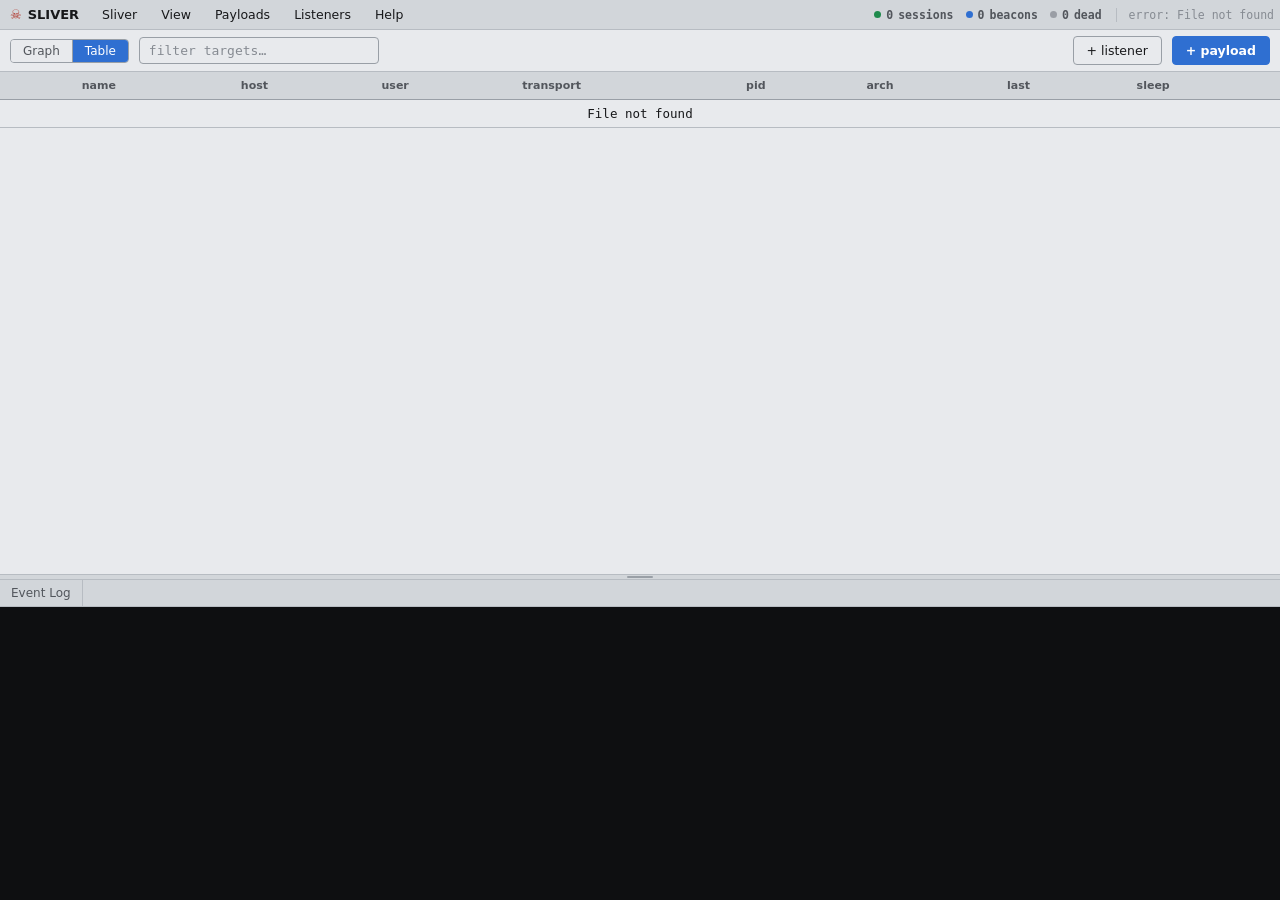
==== web/index.html @ 7c81d654 "Carry prepend-size on the profile, for msfvenom stager compatibility Prepend size is a property of t" ====
<!DOCTYPE html>
<html lang="en">
<head>
<meta charset="utf-8">
<meta name="viewport" content="width=device-width, initial-scale=1">
<title>Sliver Web GUI</title>
<link rel="stylesheet" href="style.css">
</head>
<body>
<div id="shell">

  <!-- menu bar: Sliver | View | Payloads | Listeners | Help -->
  <div class="menubar" id="menubar">
    <div class="brand"><span class="mark">&#9760;</span>SLIVER</div>

    <div class="mbtn" data-menu="sliver">
      <button>Sliver</button>
      <div class="ddown">
        <button data-act="about">About / Connection</button>
      </div>
    </div>

    <div class="mbtn" data-menu="view">
      <button>View</button>
      <div class="ddown">
        <button data-act="view-graph">Targets &mdash; Graph</button>
        <button data-act="view-table">Targets &mdash; Table</button>
        <hr>
        <button data-act="open-tab" data-tab="log">Event Log</button>
        <button data-act="open-tab" data-tab="console">Sliver Console</button>
        <hr>
        <button data-act="open-tab" data-tab="pivotgraph">Proxy Pivots</button>
      </div>
    </div>

    <div class="mbtn" data-menu="payloads">
      <button>Payloads</button>
      <div class="ddown">
        <button data-act="modal" data-modal="generate">Generate Payload&hellip;</button>
        <button data-act="open-tab" data-tab="profiles">Implant Profiles</button>
        <button data-act="open-tab" data-tab="implants">Implant Builds</button>
      </div>
    </div>

    <div class="mbtn" data-menu="listeners">
      <button>Listeners</button>
      <div class="ddown">
        <button data-act="modal" data-modal="listener">Start Listener&hellip;</button>
        <button data-act="open-tab" data-tab="jobs">Manage Listeners</button>
        <button data-act="open-tab" data-tab="stagelisteners">Stage Listeners</button>
      </div>
    </div>

    <div class="mbtn" data-menu="help">
      <button>Help</button>
      <div class="ddown">
        <button data-act="open-tab" data-tab="help">Command Reference</button>
      </div>
    </div>

    <div class="mb-spacer"></div>
    <div class="statchips">
      <span class="chip"><span class="dot session"></span><span id="chip-sessions">0</span> sessions</span>
      <span class="chip"><span class="dot beacon"></span><span id="chip-beacons">0</span> beacons</span>
      <span class="chip"><span class="dot dead"></span><span id="chip-dead">0</span> dead</span>
    </div>
    <span class="conn" id="conn">connecting&hellip;</span>
  </div>

  <!-- toolbar -->
  <div class="toolbar">
    <div class="segmented">
      <button id="btnGraph">Graph</button>
      <button id="btnTable" class="active">Table</button>
    </div>
    <input class="search mono" id="target-filter" placeholder="filter targets&hellip;" autocomplete="off">
    <div class="spacer"></div>
    <button class="btn ghost" id="tbListener">+ listener</button>
    <button class="btn emerald" id="tbGenerate">+ payload</button>
  </div>

  <!-- stage: target graph/table, then the resizable console dock -->
  <div class="stage">
    <div class="stagepanel hidden" id="graphPanel">
      <svg class="graphwrap" id="graphSvg" viewBox="0 0 900 340" preserveAspectRatio="xMidYMid meet"></svg>
      <div class="glegend">
        <span class="item"><span class="sw" style="border-color:var(--ok)"></span>egress (direct)</span>
        <span class="item"><span class="sw" style="border-color:var(--gold);border-top-style:solid"></span>pivoted</span>
        <span class="item"><span class="sw" style="border-color:var(--dead)"></span>dead</span>
      </div>
    </div>
    <div class="stagepanel tblwrap" id="tablePanel">
      <table class="tgt">
        <thead><tr><th></th><th>name</th><th>host</th><th>user</th><th>transport</th><th>pid</th><th>arch</th><th>last</th><th>sleep</th></tr></thead>
        <tbody id="tblBody"></tbody>
      </table>
    </div>

    <div class="divider" id="divider" title="drag to resize"></div>

    <div class="dock">
      <div class="docktabs" id="dockTabs"></div>
      <div class="dockbody" id="dockBody"></div>
    </div>
  </div>
</div>

<!-- ===================== per-agent panel template ===================== -->
<template id="agent-panel-tpl">
  <div class="consolepane" data-role="root" style="display:none">
    <div class="subtabs">
      <button class="subtab active" data-sub="terminal">terminal</button>
      <button class="subtab" data-sub="files">files</button>
      <button class="subtab" data-sub="processes">processes</button>
      <button class="subtab" data-sub="network">network</button>
      <button class="subtab" data-sub="screenshot">screenshot</button>
      <button class="subtab" data-sub="pivots">pivots</button>
      <button class="subtab" data-sub="info">info</button>
    </div>

    <div class="subpane active" data-pane="terminal" style="flex-direction:column;background:var(--console-bg)">
      <div class="term-scroll" data-el="term-scroll"></div>
      <form class="term-input" data-el="term-form">
        <span class="dollar">sliver&nbsp;&rsaquo;</span>
        <input data-el="term-cmd" placeholder="Sliver command &mdash; ls, ps, download, getsystem&hellip; 'help' for all" autocomplete="off">
        <button class="btn emerald sm" type="submit">run</button>
      </form>
    </div>

    <div class="subpane" data-pane="files">
      <div class="files-bar">
        <button class="btn ghost sm" data-el="files-up">&#8593; up</button>
        <button class="btn ghost sm" data-el="files-refresh">&#8635;</button>
        <input class="path mono" data-el="files-path" readonly>
        <button class="btn ghost sm" data-el="files-mkdir">+ dir</button>
        <label class="btn ghost sm upload-btn">&#8593; upload<input type="file" data-el="files-upload"></label>
      </div>
      <div class="files-list" data-el="files-list"></div>
    </div>

    <div class="subpane scroll" data-pane="processes">
      <div class="tbl-wrap">
        <table class="tbl">
          <thead><tr><th>PID</th><th>PPID</th><th>Owner</th><th>Arch</th><th>Executable</th></tr></thead>
          <tbody data-el="procs-body"></tbody>
        </table>
      </div>
    </div>

    <div class="subpane scroll" data-pane="network">
      <pre class="pre" data-el="net-out"></pre>
    </div>

    <div class="subpane scroll" data-pane="screenshot">
      <div class="shotpane">
        <button class="btn emerald sm" data-el="shot-capture">&#128247; capture desktop</button>
        <div data-el="shot-img"></div>
      </div>
    </div>

    <div class="subpane scroll" data-pane="pivots">
      <p class="page-sub">Pivot listeners run on this session, letting downstream hosts route through it
        to reach the Sliver server. Only sessions can host pivot listeners.</p>
      <div class="section">
        <h2>Start pivot listener</h2>
        <div class="card">
          <div class="grid2">
            <label class="field"><span class="lbl">Type</span>
              <select data-el="pivot-type"><option value="tcp">TCP</option><option value="named-pipe">Named Pipe</option></select>
            </label>
            <label class="field"><span class="lbl">Bind address</span>
              <input data-el="pivot-bind" class="mono" placeholder="tcp: 0.0.0.0:9898 &middot; pipe: \\.\pipe\Name">
            </label>
          </div>
          <label class="field" data-el="pivot-allowall-field" style="display:none;margin-top:8px">
            <span><input type="checkbox" data-el="pivot-allowall"> Allow all users to connect</span>
            <span class="lbl">Named pipes only &mdash; opens the pipe DACL to everyone. Downstream implants
              running as a different user or machine account need this to connect.</span>
          </label>
          <button class="btn emerald sm" data-el="pivot-start" style="margin-top:8px">start pivot</button>
          <span data-el="pivot-msg" style="margin-left:12px"></span>
        </div>
      </div>
      <div class="section">
        <h2>Active pivots</h2>
        <div class="tbl-wrap">
          <table class="tbl">
            <thead><tr><th>ID</th><th>Type</th><th>Bind</th><th>Pivots</th><th></th></tr></thead>
            <tbody data-el="pivot-body"></tbody>
          </table>
        </div>
      </div>

      <hr style="width:100%;border:0;border-top:1px solid var(--line);margin:18px 0">

      <p class="page-sub">A SOCKS5 proxy tunnels traffic from the <em>bridge host</em> through this session.
        Point proxychains at the bind address below. The proxy is hosted by sliver-web-gui itself, so it
        survives browser reloads and runs until stopped or the bridge restarts. Sessions only.</p>
      <div class="section">
        <h2>Start SOCKS5 proxy</h2>
        <div class="card">
          <div class="grid2">
            <label class="field"><span class="lbl">Bind host (on bridge host)</span>
              <input data-el="socks-host" class="mono" value="127.0.0.1" placeholder="127.0.0.1">
            </label>
            <label class="field"><span class="lbl">Port</span>
              <input data-el="socks-port" class="mono" value="1081" placeholder="1081">
            </label>
          </div>
          <label class="field"><span class="lbl">Username (optional &mdash; enables proxy auth, password is generated)</span>
            <input data-el="socks-user" class="mono" placeholder="none">
          </label>
          <span class="warn-note">Proxy credentials are tunnelled to the implant and recoverable from its memory.</span>
          <button class="btn emerald sm" data-el="socks-start" style="margin-top:8px">start socks5</button>
          <span data-el="socks-msg" style="margin-left:12px"></span>
        </div>
      </div>
      <div class="section">
        <h2>Active SOCKS5 proxies</h2>
        <div class="tbl-wrap">
          <table class="tbl">
            <thead><tr><th>ID</th><th>Bind</th><th>Auth</th><th>Session</th><th></th></tr></thead>
            <tbody data-el="socks-body"></tbody>
          </table>
        </div>
      </div>
    </div>

    <div class="subpane scroll" data-pane="info">
      <dl class="info" data-el="info-dl"></dl>
      <div class="section">
        <h2>Name</h2>
        <div class="card">
          <div class="hostport" style="align-items:center;flex-wrap:wrap;gap:8px">
            <input data-el="info-name" class="mono" style="flex:1;min-width:180px" maxlength="32"
              placeholder="hostname" autocomplete="off" spellcheck="false">
            <button class="btn emerald sm" data-el="info-rename">rename</button>
            <button class="btn ghost sm" data-el="info-rename-reset" title="revert to hostname default">reset</button>
            <span data-el="info-rename-msg"></span>
          </div>
        </div>
      </div>
      <div class="section" data-el="info-cadence" style="display:none">
        <h2>Beacon cadence</h2>
        <div class="card">
          <p class="page-sub" data-el="cadence-current" style="margin:0 0 12px"></p>
          <div class="grid2">
            <label class="field" style="margin:0"><span class="lbl">Sleep / interval (seconds)</span>
              <input data-el="cadence-interval" type="number" min="1">
            </label>
            <label class="field" style="margin:0"><span class="lbl">Jitter (seconds)</span>
              <input data-el="cadence-jitter" type="number" min="0">
            </label>
          </div>
          <div style="display:flex;align-items:center;gap:12px;margin-top:12px">
            <button class="btn emerald sm" data-el="cadence-save">save cadence</button>
            <span data-el="cadence-msg"></span>
          </div>
        </div>
      </div>
      <div class="danger-zone">
        <span class="lbl">danger zone</span>
        <div style="display:flex;gap:8px;align-items:center;flex-wrap:wrap">
          <button class="btn danger sm" data-el="info-kill">kill agent</button>
          <button class="btn danger sm" data-el="info-remove" style="display:none">remove from console</button>
          <span data-el="info-kill-msg"></span>
        </div>
      </div>
    </div>
  </div>
</template>

<!-- ===================== utility tab panes (single-instance) ===================== -->
<template id="util-jobs-tpl">
  <div class="utilpane">
    <p class="page-sub">Start listeners from the Listeners menu. This table shows every running job.</p>
    <div class="section">
      <h2>Active jobs</h2>
      <div class="tbl-wrap">
        <table class="tbl">
          <thead><tr><th>Job</th><th>Name</th><th>Protocol</th><th>Port</th><th>Description</th><th></th></tr></thead>
          <tbody data-el="jobs-body"></tbody>
        </table>
      </div>
    </div>
    <div class="section" data-el="stale-section" style="display:none">
      <h2>Stale listeners <span class="pill warn" data-el="stale-count">0</span></h2>
      <p class="page-sub">Persisted in the Sliver DB with no running job &mdash; usually a listener that failed to
        restart at boot. It still reserves its port. Remove deletes the stranded DB record.</p>
      <div class="tbl-wrap">
        <table class="tbl">
          <thead><tr><th>Job</th><th>Type</th><th>Host</th><th>Port</th><th></th></tr></thead>
          <tbody data-el="stale-body"></tbody>
        </table>
      </div>
    </div>
  </div>
</template>

<template id="util-stagelisteners-tpl">
  <div class="utilpane">
    <p class="page-sub">Stage listeners serve full implants to first-stage payloads on connect. Build the
      profile first under Payloads &rsaquo; Profiles &mdash; a <span class="mono">shellcode</span> profile is
      the usual stage 2. Framing (prepend size) and encryption belong to the listener, not the profile.</p>
    <form class="limit" style="margin-bottom:20px">
      <div class="section">
        <h2>Start Stage Listener</h2>
        <div class="card">
          <div class="grid2">
            <label class="field"><span class="lbl">URL (staging callback)</span>
              <input data-el="sl-url" class="mono" placeholder="tcp://10.10.14.10:4443" required>
            </label>
            <label class="field"><span class="lbl">Profile</span>
              <select data-el="sl-profile" class="mono"></select>
            </label>
          </div>
          <label class="opt" style="margin-top:12px">
            <input type="checkbox" data-el="sl-prepend-size">
            <span>Prepend size<span class="hint">Required by Metasploit <span class="mono">custom/*</span>
              payloads (<span class="mono">msfvenom</span>, <span class="mono">msfconsole</span>) &mdash; they
              read a 4-byte length before the stage. Leave off for custom stagers that don't expect the
              prefix.</span></span>
          </label>
        </div>
        <div style="margin-top:12px;display:flex;gap:8px">
          <button type="button" class="btn emerald" data-el="sl-start">Start</button>
          <span data-el="sl-msg" class="muted mono" style="flex:1"></span>
        </div>
      </div>
    </form>
    <div class="section">
      <h2>Active Stage Listeners</h2>
      <div class="tbl-wrap">
        <table class="tbl">
          <thead><tr><th>Job</th><th>URL</th><th>Profile</th><th></th></tr></thead>
          <tbody data-el="sl-body"></tbody>
        </table>
      </div>
    </div>
  </div>
</template>

<template id="util-profiles-tpl">
  <div class="utilpane">
    <p class="page-sub">Save a reusable implant configuration on the server. Reference a saved profile from
      Listeners &rsaquo; Stage Listeners to serve its full binary to a first-stage payload on connect.</p>
    <div style="margin-bottom:12px;display:flex;gap:8px;align-items:center">
      <button class="btn emerald" data-el="prof-new">New profile&hellip;</button>
    </div>
    <div class="section">
      <h2>Saved profiles</h2>
      <div class="tbl-wrap">
        <table class="tbl">
          <thead><tr><th>Name</th><th>OS/Arch</th><th>Format</th><th>Type</th><th>C2</th><th>Options</th><th></th></tr></thead>
          <tbody data-el="profiles-body"></tbody>
        </table>
      </div>
    </div>
  </div>
</template>

<template id="util-implants-tpl">
  <div class="utilpane">
    <p class="page-sub">Every implant previously built on the server (via Generate or a saved profile's stager).</p>
    <div style="margin-bottom:12px;display:flex;gap:8px;align-items:center;">
      <button id="implants-delete-btn" class="btn danger sm" style="display:none" onclick="deleteSelectedImplants()">Delete selected</button>
      <span id="implants-count" style="font-size:0.9em;color:var(--fg3)"></span>
    </div>
    <div class="tbl-wrap">
      <table class="tbl">
        <thead><tr><th style="width:20px"><input type="checkbox" id="implants-select-all" style="cursor:pointer"></th><th>Name</th><th>OS/Arch</th><th>Format</th><th>Type</th><th>C2</th><th>Staged</th><th></th></tr></thead>
        <tbody data-el="implants-body"></tbody>
      </table>
    </div>
  </div>
</template>

<template id="util-pivotgraph-tpl">
  <div class="utilpane">
    <p class="page-sub">Server-wide view of pivot relationships: each row is a session hosting pivot
      listeners and how many downstream implants route through it.</p>
    <div class="tbl-wrap">
      <table class="tbl">
        <thead><tr><th>Session ID</th><th>Hostname</th><th>Downstream pivots</th></tr></thead>
        <tbody data-el="pivot-graph-body"></tbody>
      </table>
    </div>
  </div>
</template>

<template id="util-help-tpl">
  <div class="utilpane">
    <p class="page-sub">A quick reference for Sliver's built-in console commands, with the nearest Cobalt
      Strike equivalent where one exists. Run these from any console tab. Commands and flags vary by
      version &mdash; <span class="mono">help &lt;command&gt;</span> is always authoritative.</p>

    <div class="section limit">
      <h2>Coming from Cobalt Strike?</h2>
      <div class="card">
        <ul class="help-list">
          <li><strong>Sessions vs beacons.</strong> A <em>session</em> is interactive/real-time; a
            <em>beacon</em> checks in on an interval (like a CS beacon). List them with
            <span class="mono">sessions</span> / <span class="mono">beacons</span>, then
            <span class="mono">use &lt;id&gt;</span> to task one.</li>
          <li><strong>Beacon tasks are queued.</strong> Results arrive on the next check-in &mdash; view
            them with <span class="mono">tasks</span> (CS: the pending/received task view).</li>
          <li><strong>The Armory is your BOF / .NET store.</strong>
            <span class="mono">armory install &lt;name&gt;</span> pulls tools like Rubeus, Seatbelt,
            SharpUp. Run .NET with <span class="mono">execute-assembly</span> and BOFs via
            <span class="mono">extensions</span>.</li>
          <li><strong>Opsec.</strong> Prefer <span class="mono">execute</span> /
            <span class="mono">execute-assembly</span> / extensions over the noisy interactive
            <span class="mono">shell</span> &mdash; same guidance as CS.</li>
          <li><strong>Sleep.</strong> Change a beacon's interval/jitter with
            <span class="mono">reconfig</span> (CS: <span class="mono">sleep</span>).</li>
        </ul>
      </div>
    </div>

    <div class="section">
      <h2>Sessions &amp; beacons</h2>
      <div class="tbl-wrap"><table class="tbl help-tbl">
        <thead><tr><th>Command</th><th>What it does</th><th>Cobalt Strike</th></tr></thead>
        <tbody>
          <tr><td class="mono">sessions</td><td>List interactive sessions (<span class="mono">-i &lt;id&gt;</span> to interact)</td><td class="mono">sessions</td></tr>
          <tr><td class="mono">beacons</td><td>List async beacons</td><td>beacon table</td></tr>
          <tr><td class="mono">use &lt;id&gt;</td><td>Select a session/beacon to task</td><td class="mono">interact</td></tr>
          <tr><td class="mono">background</td><td>Stop interacting with the current implant</td><td class="mono">back</td></tr>
          <tr><td class="mono">info</td><td>Details about the selected implant</td><td>right-click &rsaquo; info</td></tr>
          <tr><td class="mono">tasks</td><td>List a beacon's queued/completed tasks; <span class="mono">tasks fetch &lt;id&gt;</span> for results</td><td>pending tasks</td></tr>
          <tr><td class="mono">whoami</td><td>Current user &amp; token context</td><td class="mono">getuid</td></tr>
          <tr><td class="mono">reconfig</td><td>Change beacon interval/jitter, reconnect settings</td><td class="mono">sleep</td></tr>
          <tr><td class="mono">rename</td><td>Rename the session/beacon</td><td class="mono">note</td></tr>
          <tr><td class="mono">ping</td><td>Round-trip liveness check to the implant</td><td>&mdash;</td></tr>
          <tr><td class="mono">close</td><td>Disconnect a session without killing the implant</td><td>&mdash;</td></tr>
          <tr><td class="mono">kill</td><td>Terminate the implant</td><td class="mono">exit</td></tr>
        </tbody>
      </table></div>
    </div>

    <div class="section">
      <h2>Listeners (C2 channels) &amp; jobs</h2>
      <div class="tbl-wrap"><table class="tbl help-tbl">
        <thead><tr><th>Command</th><th>What it does</th><th>Cobalt Strike</th></tr></thead>
        <tbody>
          <tr><td class="mono">mtls</td><td>Start a mutual-TLS listener (Sliver-native, encrypted)</td><td>&mdash;</td></tr>
          <tr><td class="mono">http</td><td>Start an HTTP C2 listener</td><td>HTTP listener</td></tr>
          <tr><td class="mono">https</td><td>Start an HTTPS C2 listener</td><td>HTTPS listener</td></tr>
          <tr><td class="mono">dns</td><td>Start a DNS C2 listener</td><td>DNS beacon</td></tr>
          <tr><td class="mono">wg</td><td>Start a WireGuard listener</td><td>&mdash;</td></tr>
          <tr><td class="mono">stage-listener</td><td>Host a staged payload for a stager to pull</td><td>staging</td></tr>
          <tr><td class="mono">websites</td><td>Host arbitrary files/content over the HTTP(S) C2</td><td>host file / SWD</td></tr>
          <tr><td class="mono">jobs</td><td>List running listeners; <span class="mono">jobs -k &lt;id&gt;</span> to kill</td><td class="mono">jobs</td></tr>
        </tbody>
      </table></div>
    </div>

    <div class="section">
      <h2>Payloads &amp; builds</h2>
      <div class="tbl-wrap"><table class="tbl help-tbl">
        <thead><tr><th>Command</th><th>What it does</th><th>Cobalt Strike</th></tr></thead>
        <tbody>
          <tr><td class="mono">generate</td><td>Build a session implant (exe/shellcode/dll/service/shared-lib) &mdash; <span class="mono">--mtls --http --os --arch --format</span></td><td>Attacks &rsaquo; Packages</td></tr>
          <tr><td class="mono">generate beacon</td><td>Build a beacon implant (<span class="mono">--seconds --jitter</span>)</td><td>beacon payload</td></tr>
          <tr><td class="mono">generate stager</td><td>Build a stager for a staged listener</td><td>stager</td></tr>
          <tr><td class="mono">profiles</td><td>Save &amp; reuse build configs (<span class="mono">profiles new</span> / <span class="mono">generate</span>)</td><td>saved builds</td></tr>
          <tr><td class="mono">implants</td><td>List previously built implants</td><td>exported artifacts</td></tr>
          <tr><td class="mono">regenerate &lt;name&gt;</td><td>Rebuild a saved implant byte-for-byte</td><td>&mdash;</td></tr>
        </tbody>
      </table></div>
    </div>

    <div class="section">
      <h2>Filesystem</h2>
      <div class="tbl-wrap"><table class="tbl help-tbl">
        <thead><tr><th>Command</th><th>What it does</th><th>Cobalt Strike</th></tr></thead>
        <tbody>
          <tr><td class="mono">ls &middot; cd &middot; pwd &middot; cat</td><td>Browse and read the remote filesystem</td><td>same</td></tr>
          <tr><td class="mono">download &middot; upload</td><td>Transfer files to/from the implant</td><td class="mono">download &middot; upload</td></tr>
          <tr><td class="mono">mkdir &middot; rm &middot; mv</td><td>Create / remove / move files &amp; dirs</td><td>same</td></tr>
          <tr><td class="mono">chmod &middot; chown</td><td>Change permissions / ownership</td><td>&mdash;</td></tr>
          <tr><td class="mono">chtimes</td><td>Alter file timestamps (timestomp)</td><td class="mono">timestomp</td></tr>
          <tr><td class="mono">memfiles</td><td>Stage files in memory (anti-forensics)</td><td>&mdash;</td></tr>
        </tbody>
      </table></div>
    </div>

    <div class="section">
      <h2>Recon &amp; situational awareness</h2>
      <div class="tbl-wrap"><table class="tbl help-tbl">
        <thead><tr><th>Command</th><th>What it does</th><th>Cobalt Strike</th></tr></thead>
        <tbody>
          <tr><td class="mono">ps</td><td>Process list</td><td class="mono">ps</td></tr>
          <tr><td class="mono">netstat</td><td>Network connections</td><td class="mono">netstat</td></tr>
          <tr><td class="mono">ifconfig</td><td>Network interfaces</td><td class="mono">ipconfig</td></tr>
          <tr><td class="mono">env</td><td>Environment variables</td><td>&mdash;</td></tr>
          <tr><td class="mono">screenshot</td><td>Capture the desktop</td><td class="mono">screenshot</td></tr>
          <tr><td class="mono">getprivs</td><td>List the token's privileges (Windows)</td><td>&mdash;</td></tr>
          <tr><td class="mono">registry</td><td>read / write / list / create / delete registry (Windows)</td><td>via BOF</td></tr>
        </tbody>
      </table></div>
    </div>

    <div class="section">
      <h2>Execution &amp; post-exploitation</h2>
      <div class="tbl-wrap"><table class="tbl help-tbl">
        <thead><tr><th>Command</th><th>What it does</th><th>Cobalt Strike</th></tr></thead>
        <tbody>
          <tr><td class="mono">execute</td><td>Run a program/command on the host</td><td class="mono">run &middot; shell</td></tr>
          <tr><td class="mono">execute-assembly</td><td>Run a .NET assembly in memory</td><td class="mono">execute-assembly</td></tr>
          <tr><td class="mono">execute-shellcode</td><td>Inject raw shellcode into a process</td><td class="mono">shinject</td></tr>
          <tr><td class="mono">sideload</td><td>Load &amp; run a shared library/DLL in memory</td><td class="mono">dllload</td></tr>
          <tr><td class="mono">spawndll</td><td>Reflectively load a DLL into a process</td><td>reflective DLL</td></tr>
          <tr><td class="mono">shell</td><td>Interactive system shell (noisy &mdash; use sparingly)</td><td class="mono">shell</td></tr>
          <tr><td class="mono">migrate</td><td>Migrate the implant into another process</td><td class="mono">inject / migrate</td></tr>
          <tr><td class="mono">procdump</td><td>Dump a process's memory (e.g. lsass)</td><td>via BOF</td></tr>
          <tr><td class="mono">terminate &lt;pid&gt;</td><td>Kill a process by PID</td><td class="mono">kill</td></tr>
          <tr><td class="mono">msf &middot; msf-inject</td><td>Deliver / inject a Metasploit payload</td><td>MSF integration</td></tr>
        </tbody>
      </table></div>
    </div>

    <div class="section">
      <h2>Privileges &amp; tokens (Windows)</h2>
      <div class="tbl-wrap"><table class="tbl help-tbl">
        <thead><tr><th>Command</th><th>What it does</th><th>Cobalt Strike</th></tr></thead>
        <tbody>
          <tr><td class="mono">getsystem</td><td>Spawn a new session as NT AUTHORITY\SYSTEM</td><td class="mono">getsystem</td></tr>
          <tr><td class="mono">make-token</td><td>Create a logon token from credentials</td><td class="mono">make_token</td></tr>
          <tr><td class="mono">impersonate</td><td>Impersonate a logged-on user's token</td><td class="mono">steal_token</td></tr>
          <tr><td class="mono">rev2self</td><td>Drop impersonation, revert to self</td><td class="mono">rev2self</td></tr>
          <tr><td class="mono">runas</td><td>Run a command as another user</td><td class="mono">runas</td></tr>
        </tbody>
      </table></div>
    </div>

    <div class="section">
      <h2>Pivoting &amp; networking</h2>
      <div class="tbl-wrap"><table class="tbl help-tbl">
        <thead><tr><th>Command</th><th>What it does</th><th>Cobalt Strike</th></tr></thead>
        <tbody>
          <tr><td class="mono">socks5</td><td>Start a SOCKS5 proxy through the implant &mdash; use the session's
            <strong>Pivoting</strong> tab, not the console (a console-started proxy dies when the command returns)</td><td class="mono">socks</td></tr>
          <tr><td class="mono">portfwd</td><td>Forward a local port through the implant to a remote host</td><td>tunnel / portfwd</td></tr>
          <tr><td class="mono">rportfwd</td><td>Reverse port forward (implant listens, tunnels back)</td><td class="mono">rportfwd</td></tr>
          <tr><td class="mono">pivots</td><td>Named-pipe (Windows) / TCP pivot listeners to chain implants</td><td>SMB / TCP beacon (link / connect)</td></tr>
          <tr><td class="mono">wg-portfwd &middot; wg-socks</td><td>WireGuard-based forwards (when using the wg C2)</td><td>&mdash;</td></tr>
        </tbody>
      </table></div>
    </div>

    <div class="section">
      <h2>Extensions, aliases &amp; the Armory</h2>
      <div class="tbl-wrap"><table class="tbl help-tbl">
        <thead><tr><th>Command</th><th>What it does</th><th>Cobalt Strike</th></tr></thead>
        <tbody>
          <tr><td class="mono">armory</td><td>Package manager &mdash; <span class="mono">armory</span> (list), <span class="mono">search</span>, <span class="mono">install &lt;name&gt;</span> for .NET aliases &amp; BOF extensions</td><td>BOFs / Aggressor</td></tr>
          <tr><td class="mono">aliases</td><td>List installed .NET-style aliases (run assemblies by name, e.g. rubeus)</td><td>&mdash;</td></tr>
          <tr><td class="mono">extensions</td><td>List / <span class="mono">install</span> / <span class="mono">load</span> BOF-style extensions</td><td class="mono">inline-execute (BOF)</td></tr>
        </tbody>
      </table></div>
    </div>

    <div class="section">
      <h2>Loot, data &amp; housekeeping</h2>
      <div class="tbl-wrap"><table class="tbl help-tbl">
        <thead><tr><th>Command</th><th>What it does</th><th>Cobalt Strike</th></tr></thead>
        <tbody>
          <tr><td class="mono">loot</td><td>Store/manage collected credentials &amp; files</td><td>Credentials / loot</td></tr>
          <tr><td class="mono">hosts</td><td>The hosts database (tracked targets)</td><td>Targets</td></tr>
          <tr><td class="mono">monitor</td><td><span class="mono">monitor start</span> &mdash; watch your implants against threat-intel (VT etc.)</td><td>&mdash;</td></tr>
          <tr><td class="mono">settings</td><td>Client/console settings</td><td>Preferences</td></tr>
          <tr><td class="mono">update &middot; version</td><td>Update Sliver / show version</td><td>&mdash;</td></tr>
          <tr><td class="mono">help &lt;command&gt;</td><td>Built-in help &amp; flags for any command</td><td class="mono">help</td></tr>
        </tbody>
      </table></div>
    </div>
  </div>
</template>

<!-- ===================== modal dialogs ===================== -->
<div class="modal-overlay" id="modalveil" style="display:none">

  <div class="modal-box narrow" id="modalListener">
    <div class="modal-head" id="mlHead">Start Listener</div>
    <div class="modal-body form">
      <label class="field" style="margin:0"><span class="lbl">Type</span>
        <select id="mlType"><option value="mtls">mTLS</option><option value="http">HTTP</option><option value="https">HTTPS</option></select>
      </label>
      <div class="grid2">
        <label class="field" style="margin:0"><span class="lbl">Bind host (interface → IP)</span>
          <div style="display:flex;gap:4px">
            <select id="mlHost" class="mono" style="flex:1"></select>
            <button type="button" class="btn ghost sm" id="mlRefresh" title="Refresh interfaces">⟳</button>
          </div>
        </label>
        <label class="field" style="margin:0"><span class="lbl">Port</span><input id="mlPort" class="mono" placeholder="8888"></label>
      </div>
      <label class="field" style="margin:0"><span class="lbl">Domain (HTTP/S only, optional)</span><input id="mlDomain" class="mono" placeholder="example.com"></label>
      <span id="mlEditNote" class="warn-note" style="display:none"></span>
      <span id="mlWarn" class="warn-note" style="display:none"></span>
    </div>
    <div class="modal-foot"><span class="spacer" id="mlMsg"></span><button class="btn" data-close>Cancel</button><button class="btn emerald" id="mlSave">Start</button></div>
  </div>

  <div class="modal-box" id="modalGenerate" style="display:none">
    <div class="modal-head">Generate Payload</div>
    <div class="modal-body form" style="max-height:60vh">
      <label class="field" style="margin:0"><span class="lbl">Listener</span>
        <select id="mgListener"></select>
      </label>
      <div class="grid2" id="mgC2HostPortRow">
        <label class="field" style="margin:0"><span class="lbl">C2 host</span>
          <div style="display:flex;gap:4px">
            <select id="mgHost" class="mono" style="flex:1"></select>
            <button type="button" class="btn ghost sm" id="mgRefresh" title="Refresh interfaces">⟳</button>
          </div>
        </label>
        <label class="field" style="margin:0"><span class="lbl">C2 port</span><input id="mgPort" class="mono" type="number" placeholder="8888"></label>
      </div>
      <label class="field" id="mgPipeField" style="display:none;margin:0"><span class="lbl">Pipe path</span><input id="mgPipe" class="mono" placeholder="\\.\pipe\MySliver"></label>
      <hr style="width:100%;border:0;border-top:1px solid var(--line);margin:2px 0">
      <div class="grid2">
        <label class="field" style="margin:0"><span class="lbl">Output</span>
          <!-- Options are rebuilt per-OS by updateGenTargetFields(); these are the
               windows defaults, matching the default OS selection below. -->
          <select id="mgFormat"><option value="exe">Windows EXE (.exe)</option><option value="service">Windows Service EXE</option><option value="shared">Windows DLL (.dll)</option><option value="shellcode">Shellcode (.bin)</option></select>
        </label>
        <label class="field" style="margin:0"><span class="lbl">Architecture</span><select id="mgArch"><option value="amd64">x64</option><option value="386">x86</option><option value="arm64">arm64</option></select></label>
        <label class="field" style="margin:0"><span class="lbl">OS</span><select id="mgOs"><option>windows</option><option>linux</option><option>darwin</option></select></label>
        <label class="field" style="margin:0"><span class="lbl">Type</span><select id="mgType"><option value="beacon">Beacon</option><option value="session">Session</option></select></label>
      </div>
      <div id="mgBeaconSection">
        <hr style="width:100%;border:0;border-top:1px solid var(--line);margin:2px 0">
        <div class="grid2">
          <label class="field" style="margin:0"><span class="lbl">Sleep (s)</span><input id="mgInterval" type="number" min="1" value="60"></label>
          <label class="field" style="margin:0"><span class="lbl">Jitter (s)</span><input id="mgJitter" type="number" min="0" value="30"></label>
        </div>
      </div>
      <hr style="width:100%;border:0;border-top:1px solid var(--line);margin:2px 0">
      <label class="field" style="margin:0"><span class="lbl">Name (optional &mdash; auto if empty)</span><input id="mgName" class="mono" placeholder="auto"></label>
      <label class="field" style="margin:0"><span class="lbl">Save to directory on bridge host (required)</span>
        <div style="display:flex;gap:8px">
          <input id="mgSavedir" class="mono" required placeholder="/var/www/html" style="flex:1">
          <button type="button" class="btn ghost sm" id="mgBrowse">browse&hellip;</button>
        </div>
      </label>
    </div>
    <div class="modal-foot"><span class="spacer" id="mgMsg"></span><button class="btn" data-close>Cancel</button><button class="btn emerald" id="mgSave">Generate</button></div>
  </div>

  <div class="modal-box" id="modalProfile" style="display:none">
    <div class="modal-head" id="mpHead">New Implant Profile</div>
    <div class="modal-body form" style="max-height:64vh">
      <label class="field" style="margin:0"><span class="lbl">Name (required, unique)</span><input id="mpName" class="mono" placeholder="win-shellcode"></label>
      <hr style="width:100%;border:0;border-top:1px solid var(--line);margin:2px 0">
      <div class="grid2">
        <label class="field" style="margin:0"><span class="lbl">OS</span><select id="mpOs"><option>windows</option><option>linux</option><option>darwin</option></select></label>
        <label class="field" style="margin:0"><span class="lbl">Architecture</span><select id="mpArch"><option value="amd64">x64</option><option value="386">x86</option><option value="arm64">arm64</option></select></label>
        <label class="field" style="margin:0"><span class="lbl">Format</span>
          <select id="mpFormat">
            <option value="exe">Executable</option><option value="shared">Shared library</option>
            <option value="shellcode">Shellcode</option><option value="service">Service</option>
          </select>
        </label>
        <label class="field" style="margin:0"><span class="lbl">Type</span><select id="mpType"><option value="session">Session</option><option value="beacon">Beacon</option></select></label>
      </div>
      <hr style="width:100%;border:0;border-top:1px solid var(--line);margin:2px 0">
      <label class="field" style="margin:0"><span class="lbl">C2 type</span>
        <select id="mpC2Type">
          <option value="mtls">mTLS</option><option value="http">HTTP</option>
          <option value="https">HTTPS</option><option value="named-pipe">Named Pipe</option>
        </select>
      </label>
      <div class="grid2" id="mpC2HostPortRow">
        <label class="field" style="margin:0"><span class="lbl">C2 host</span>
          <input id="mpC2Host" class="mono" list="mp-c2-host-list" placeholder="10.10.14.2 or cdn.example.com">
          <datalist id="mp-c2-host-list"></datalist>
        </label>
        <label class="field" style="margin:0"><span class="lbl">C2 port</span><input id="mpC2Port" class="mono" type="number" placeholder="8888"></label>
      </div>
      <label class="field" id="mpPipeField" style="display:none;margin:0"><span class="lbl">Pipe path</span><input id="mpPipe" class="mono" placeholder="\\.\pipe\MySliver"></label>

      <div id="mpBeaconSection">
        <hr style="width:100%;border:0;border-top:1px solid var(--line);margin:2px 0">
        <div class="grid2">
          <label class="field" style="margin:0"><span class="lbl">Sleep interval (s)</span><input id="mpInterval" type="number" min="1" value="60"></label>
          <label class="field" style="margin:0"><span class="lbl">Jitter (s)</span><input id="mpJitter" type="number" min="0" value="30"></label>
        </div>
      </div>
      <hr style="width:100%;border:0;border-top:1px solid var(--line);margin:2px 0">
      <div class="grid2">
        <label class="field" style="margin:0"><span class="lbl">Reconnect (s)</span><input id="mpReconnect" type="number" min="1" value="60"></label>
        <label class="field" style="margin:0"><span class="lbl">Max connection errors</span><input id="mpMaxErrors" type="number" min="1" value="1000"></label>
        <label class="field" style="margin:0"><span class="lbl">Poll timeout (s)</span><input id="mpPoll" type="number" min="1" value="360"></label>
      </div>

      <div class="opt-group">
        <span class="lbl">Build options</span>
        <div class="opt-grid">
          <label class="opt"><input type="checkbox" id="mpDebug"><span>Debug build<span class="hint">verbose implant logging</span></span></label>
          <label class="opt"><input type="checkbox" id="mpEvasion"><span>Evasion<span class="hint">unhook user-space API hooks</span></span></label>
          <label class="opt"><input type="checkbox" id="mpObfuscate"><span>Obfuscate symbols<span class="hint">Sliver's CLI default &mdash; but builds take far longer</span></span></label>
          <label class="opt"><input type="checkbox" id="mpNetGo"><span>Force netgo<span class="hint">pure-Go resolver, no libc</span></span></label>
          <label class="opt" id="mpRunAtLoadOpt"><input type="checkbox" id="mpRunAtLoad"><span>Run at load<span class="hint">entrypoint from DllMain/constructor</span></span></label>
          <label class="opt"><input type="checkbox" id="mpLimitDomain"><span>Domain-joined only<span class="hint">exit unless the host is domain-joined</span></span></label>
        </div>
      </div>

      <div class="opt-group">
        <span class="lbl">Staging</span>
        <p class="opt-note">Applied when a stage listener serves this profile. Sliver stores this on the
          listener rather than the implant, so the bridge remembers it per profile and fills it in for you.</p>
        <div class="opt-grid">
          <label class="opt"><input type="checkbox" id="mpPrependSize"><span>Prepend size<span class="hint">Required
            by Metasploit <span class="mono">custom/*</span> payloads (<span class="mono">msfvenom</span>,
            <span class="mono">msfconsole</span>) &mdash; they read a 4-byte length before the stage</span></span></label>
        </div>
      </div>

      <div class="opt-group" id="mpShellcodeGroup" style="display:none">
        <span class="lbl">Shellcode options</span>
        <p class="opt-note" id="mpShellcodeNote"></p>
        <label class="field"><span class="lbl">Encoder</span><select id="mpEncoder"><option value="none">none</option></select></label>
        <div class="opt-grid" style="margin-bottom:10px">
          <label class="opt"><input type="checkbox" id="mpScCompress"><span>Compress (aPLib)</span></label>
          <label class="opt mp-win"><input type="checkbox" id="mpScThread"><span>Run EXE entrypoint as a thread</span></label>
          <label class="opt mp-win"><input type="checkbox" id="mpScUnicode"><span>Unicode DLL command line</span></label>
        </div>
        <div class="grid2 mp-win">
          <label class="field" style="margin:0"><span class="lbl">Entropy</span>
            <select id="mpScEntropy"><option value="1">1 &mdash; none</option><option value="2">2 &mdash; random names</option><option value="3">3 &mdash; random + encrypt</option></select>
          </label>
          <label class="field" style="margin:0"><span class="lbl">Exit option</span>
            <select id="mpScExit"><option value="1">1 &mdash; exit thread</option><option value="2">2 &mdash; exit process</option><option value="3">3 &mdash; block</option></select>
          </label>
          <label class="field" style="margin:0"><span class="lbl">AMSI/WLDP bypass</span>
            <select id="mpScBypass"><option value="1">1 &mdash; none</option><option value="2">2 &mdash; abort on failure</option><option value="3">3 &mdash; continue on failure</option></select>
          </label>
          <label class="field" style="margin:0"><span class="lbl">Headers</span>
            <select id="mpScHeaders"><option value="1">1 &mdash; overwrite</option><option value="2">2 &mdash; keep</option></select>
          </label>
          <label class="field" style="margin:0"><span class="lbl">Entry point override (0 = default)</span><input id="mpScOEP" type="number" min="0" value="0"></label>
        </div>
      </div>

      <div class="opt-group">
        <span class="lbl">Execution limits (optional)</span>
        <p class="opt-note">The implant exits immediately unless the host matches every limit set here.</p>
        <div class="grid2">
          <label class="field" style="margin:0"><span class="lbl">Hostname</span><input id="mpLimitHost" class="mono" placeholder="WKSTN-01"></label>
          <label class="field" style="margin:0"><span class="lbl">Username</span><input id="mpLimitUser" class="mono" placeholder="jdoe"></label>
          <label class="field" style="margin:0"><span class="lbl">File exists</span><input id="mpLimitFile" class="mono" placeholder="C:\\Windows\\System32\\notepad.exe"></label>
          <label class="field" style="margin:0"><span class="lbl">Locale</span><input id="mpLimitLocale" class="mono" placeholder="en-US"></label>
          <label class="field" style="margin:0"><span class="lbl">Not after (datetime)</span><input id="mpLimitDate" class="mono" placeholder="2026-12-31 23:59:59"></label>
        </div>
      </div>
      <span id="mpWarn" class="warn-note" style="display:none"></span>
    </div>
    <div class="modal-foot"><span class="spacer" id="mpMsg"></span><button class="btn" data-close>Cancel</button><button class="btn emerald" id="mpSave">Save profile</button></div>
  </div>

  <div class="modal-box narrow" id="modalAbout" style="display:none">
    <div class="modal-head">About / Connection</div>
    <div class="modal-body form" id="aboutBody"></div>
    <div class="modal-foot"><span class="spacer"></span><button class="btn" data-close>Close</button></div>
  </div>
</div>

<!-- directory browser (bridge host filesystem — Generate's save dir) -->
<div class="modal-overlay" id="dirbrowser" style="display:none">
  <div class="modal-box">
    <div class="modal-head">
      <span>Choose a directory on the bridge host</span>
      <button type="button" class="icon-btn" id="dirbrowser-close" title="close">&times;</button>
    </div>
    <div class="modal-path mono" id="dirbrowser-path"></div>
    <div class="modal-body" id="dirbrowser-list"></div>
    <div class="modal-foot">
      <button type="button" class="btn ghost sm" id="dirbrowser-up">&#8593; up</button>
      <div class="spacer"></div>
      <span id="dirbrowser-msg" class="muted mono" style="font-size:12px"></span>
      <button type="button" class="btn emerald sm" id="dirbrowser-select">select this directory</button>
    </div>
  </div>
</div>

<!-- context menu (right-click a target row/node, or blank graph canvas) -->
<div class="ctxmenu" id="ctxmenu" hidden></div>

<script src="app.js"></script>
</body>
</html>
---- web/style.css ----
/* Sliver Web GUI — Cobalt Strike-style operator console. Committed to a single
   palette: a plain grey Swing-style shell, a grey session graph, and a black
   console dock — Cobalt Strike itself has no dark mode, so this doesn't either. */

:root {
  color-scheme: light;
  --bg: #dfe2e6;
  --panel: #d2d6da;
  --panel-raised: #e8eaed;
  --console-bg: #0e0f11;
  --console-ink: #e2e5e9;
  --console-ink-dim: #9198a0;
  --console-ink-faint: #676d75;
  --line: #b7bcc2;
  --line-strong: #999fa6;
  --ink: #17181a;
  --ink-dim: #52565c;
  --ink-faint: #868b92;
  --accent: #2f6fd1;
  --accent-ink: #ffffff;
  --ok: #1f8a4c;
  --gold: #a3821a;
  --priv-high: #b0342a;
  --priv-med: #2f6fd1;
  --dead: #9a9ea5;
  --graph-bg: #55585e;
  --graph-ink: #f0f1f3;

  --mono: ui-monospace, "Cascadia Code", "JetBrains Mono", Menlo, Consolas, monospace;
  --sans: -apple-system, "Segoe UI", ui-sans-serif, system-ui, sans-serif;
}

* { box-sizing: border-box; }
html, body { height: 100%; margin: 0; }
body {
  background: var(--bg); color: var(--ink); font-family: var(--sans); font-size: 13px;
  display: flex; flex-direction: column; overflow: hidden;
}
button { cursor: pointer; font-family: inherit; color: inherit; }
.mono { font-family: var(--mono); }
.hidden { display: none !important; }
.spacer { flex: 1 1 auto; }
.muted { color: var(--ink-faint); }
a { color: inherit; }
:focus-visible { outline: 2px solid var(--accent); outline-offset: 1px; }
::-webkit-scrollbar { width: 10px; height: 10px; }
::-webkit-scrollbar-thumb { background: var(--line-strong); border-radius: 6px; }

input, select, textarea {
  background: var(--panel-raised); color: var(--ink); border: 1px solid var(--line-strong);
  border-radius: 4px; padding: 5px 9px; font-size: 13px; font-family: var(--sans); outline: none;
}
input.mono, textarea.mono, select.mono { font-family: var(--mono); }
input:focus, select:focus, textarea:focus { border-color: var(--accent); }
input::placeholder, textarea::placeholder { color: var(--ink-faint); }

.ok { color: var(--ok); font-family: var(--mono); font-size: 12px; }
.err { color: var(--priv-high); font-family: var(--mono); font-size: 12px; }
.pill { font-size: 11px; padding: 1px 8px; border-radius: 4px; border: 1px solid var(--line-strong); }
.pill.session { color: var(--ok); border-color: var(--ok); }
.pill.beacon { color: var(--priv-med); border-color: var(--priv-med); }
.pill.dead { color: var(--dead); border-color: var(--line-strong); }
.pill.warn { color: var(--gold); border-color: var(--gold); }
.warn-note { display: block; margin-top: 6px; padding: 7px 9px; border-radius: 4px; background: color-mix(in srgb, var(--gold) 12%, var(--panel-raised)); border: 1px solid var(--gold); color: #6b5510; font-size: 12px; line-height: 1.5; }
.warn-note b { color: var(--gold); }

/* buttons */
.btn { border: 1px solid var(--line-strong); background: var(--panel-raised); color: var(--ink); border-radius: 4px; padding: 6px 13px; font-size: 12.5px; }
.btn:hover { background: var(--panel); }
.btn:disabled { opacity: .4; cursor: not-allowed; }
.btn.emerald { background: var(--accent); border-color: var(--accent); color: var(--accent-ink); font-weight: 600; }
.btn.emerald:hover { background: color-mix(in srgb, var(--accent) 85%, black); }
.btn.sm { padding: 4px 10px; font-size: 12px; }
.btn.xs { padding: 2px 7px; font-size: 11px; }
.btn.ghost { background: var(--panel-raised); }
.btn.danger { background: var(--panel-raised); border-color: var(--priv-high); color: var(--priv-high); }
.btn.danger:hover { background: var(--priv-high); color: #fff; }
.icon-btn { background: var(--panel-raised); border: 1px solid var(--line-strong); border-radius: 4px; color: var(--ink-dim); padding: 4px 8px; font-size: 12px; }
.icon-btn:hover { background: var(--panel); }

/* forms */
.section { margin-bottom: 18px; }
.section > h2 { font-size: 11.5px; text-transform: uppercase; letter-spacing: .06em; color: var(--ink-dim); margin: 0 0 8px; font-weight: 700; }
.card { background: var(--panel-raised); border: 1px solid var(--line); border-radius: 6px; padding: 14px; }
.grid2 { display: grid; grid-template-columns: 1fr 1fr; gap: 10px; }
.field { display: block; margin-bottom: 10px; }
.field > .lbl { display: block; font-size: 11.5px; color: var(--ink-dim); margin-bottom: 3px; }
.field input, .field select, .field textarea { width: 100%; }
/* Checkbox option groups (the profile dialog's build options). Not .field:
   the control precedes its label here and must stay its natural size, whereas
   .field stretches every input to 100%. */
.opt-group { border: 1px solid var(--line); border-radius: 4px; padding: 9px 10px; margin-bottom: 10px; }
.opt-group > .lbl { display: block; font-size: 11px; text-transform: uppercase; letter-spacing: .06em; color: var(--ink-dim); margin-bottom: 8px; }
.opt-grid { display: grid; grid-template-columns: 1fr 1fr; gap: 8px 12px; }
.opt { display: flex; align-items: flex-start; gap: 7px; font-size: 12.5px; cursor: pointer; }
.opt input[type=checkbox] { width: auto; flex: none; margin: 2px 0 0; cursor: pointer; }
.opt .hint { display: block; color: var(--ink-dim); font-size: 11px; line-height: 1.35; }
.opt-note { color: var(--ink-dim); font-size: 11px; line-height: 1.4; margin: 0 0 8px; }

.hostport { display: flex; gap: 8px; }
.hostport select, .hostport input.combo { flex: 1; min-width: 0; }
.hostport input.narrow { width: 110px; flex: none; }
.page-title { font-size: 18px; margin: 0 0 6px; font-weight: 700; }
.page-sub { color: var(--ink-dim); font-size: 12.5px; margin: 0 0 16px; max-width: 60ch; }
.limit { max-width: 46rem; }
.stats { display: grid; grid-template-columns: repeat(3, 1fr); gap: 10px; margin-bottom: 16px; max-width: 42rem; }
.stat { background: var(--panel-raised); border: 1px solid var(--line); border-radius: 6px; padding: 12px 14px; }
.stat .top { display: flex; align-items: center; gap: 7px; font-size: 11px; text-transform: uppercase; letter-spacing: .06em; color: var(--ink-dim); }
.stat .val { font-family: var(--mono); font-size: 22px; margin-top: 3px; font-variant-numeric: tabular-nums; }
.danger-zone { background: color-mix(in srgb, var(--priv-high) 8%, var(--panel-raised)); border: 1px solid var(--priv-high); border-radius: 6px; padding: 14px; }
.danger-zone .lbl { display: block; font-size: 11px; text-transform: uppercase; letter-spacing: .06em; color: var(--priv-high); margin-bottom: 7px; }
.danger-zone p { font-size: 12px; color: var(--ink-dim); margin: 0 0 10px; }
dl.info { border: 1px solid var(--line); border-radius: 6px; background: var(--panel-raised); margin: 0 0 16px; }
dl.info > div { display: grid; grid-template-columns: 9rem 1fr; gap: 14px; padding: 7px 14px; font-size: 12.5px; border-bottom: 1px solid var(--line); }
dl.info > div:last-child { border-bottom: none; }
dl.info dt { color: var(--ink-faint); text-transform: uppercase; letter-spacing: .05em; font-size: 10.5px; padding-top: 2px; }
dl.info dd { margin: 0; color: var(--ink); }
dl.info dd.mono { font-family: var(--mono); }
.help-list { margin: 0; padding-left: 18px; font-size: 12.5px; line-height: 1.7; color: var(--ink-dim); }
.help-list li { margin-bottom: 6px; }
.help-list strong { color: var(--ink); }
.help-list .mono { color: var(--accent); font-size: 12px; }

/* tables */
table.tbl { width: 100%; border-collapse: collapse; font-size: 12.5px; }
table.tbl thead th { text-align: left; padding: 7px 12px; background: var(--panel); color: var(--ink-dim); font-weight: 700; font-size: 10.5px; text-transform: uppercase; letter-spacing: .05em; border-bottom: 1px solid var(--line-strong); position: sticky; top: 0; }
table.tbl tbody td { padding: 6px 12px; border-bottom: 1px solid var(--line); font-family: var(--mono); font-size: 12px; color: var(--ink); }
table.tbl tbody tr:hover { background: color-mix(in srgb, var(--accent) 6%, transparent); }
.tbl-wrap { border: 1px solid var(--line); border-radius: 6px; overflow: auto; }
.empty { padding: 18px; text-align: center; color: var(--ink-faint); font-family: var(--mono); font-size: 12.5px; }
table.tbl.help-tbl td:first-child { color: var(--accent); white-space: nowrap; }
table.tbl.help-tbl td:nth-child(3) { color: var(--ink-faint); }

/* files browser (used inside a per-agent panel) */
.files-bar { flex: none; border-bottom: 1px solid var(--line); padding: 8px 14px; display: flex; gap: 8px; align-items: center; }
.files-bar .path { flex: 1; font-family: var(--mono); font-size: 12px; }
.files-list { flex: 1 1 auto; overflow-y: auto; padding: 4px 14px 14px; }
.file-row { display: flex; align-items: center; gap: 10px; padding: 5px 8px; border-radius: 4px; font-family: var(--mono); font-size: 12.5px; }
.file-row:hover { background: color-mix(in srgb, var(--accent) 6%, transparent); }
.file-row .fn { flex: 1; cursor: pointer; overflow: hidden; text-overflow: ellipsis; white-space: nowrap; }
.file-row .fn.dir { color: var(--accent); }
.file-row .sz { color: var(--ink-faint); font-size: 11.5px; width: 70px; text-align: right; }
.file-row .md { color: var(--ink-faint); font-size: 11px; width: 100px; }
.file-row .acts { display: flex; gap: 4px; }
.upload-btn { position: relative; overflow: hidden; }
.upload-btn input[type=file] { position: absolute; inset: 0; opacity: 0; cursor: pointer; width: 100%; }
.side-empty { padding: 10px 14px; font-size: 12px; color: var(--ink-faint); font-family: var(--mono); }

/* screenshot pane */
.shotpane { padding: 12px 14px; overflow: auto; }
.shotpane img { max-width: 100%; border: 1px solid var(--line-strong); border-radius: 4px; margin-top: 8px; display: block; }

/* generic modal overlay (directory picker, dialogs) */
.modal-overlay { position: fixed; inset: 0; background: rgba(15,17,20,.32); display: flex; align-items: center; justify-content: center; z-index: 200; }
.modal-box { background: var(--panel-raised); border: 1px solid var(--line-strong); border-radius: 6px; width: 480px; max-width: 90vw; max-height: 74vh; display: flex; flex-direction: column; box-shadow: 0 24px 60px -20px rgba(15,17,20,.45); }
.modal-box.narrow { width: 380px; }
.modal-head { flex: none; display: flex; align-items: center; justify-content: space-between; padding: 9px 14px; border-bottom: 1px solid var(--line); background: var(--panel); font-weight: 700; font-size: 13px; }
.modal-path { flex: none; padding: 7px 14px; font-size: 12px; color: var(--ink-dim); border-bottom: 1px solid var(--line); overflow-x: auto; white-space: nowrap; }
.modal-body { flex: 1 1 auto; overflow-y: auto; padding: 6px 8px; }
.modal-body.form { padding: 14px; display: flex; flex-direction: column; gap: 10px; }
.modal-foot { flex: none; display: flex; align-items: center; gap: 8px; padding: 10px 14px; border-top: 1px solid var(--line); }

/* =====================================================================
   Cobalt Strike-style shell: menu bar, toolbar, target stage, console dock
   ===================================================================== */
#shell { flex: 1 1 auto; display: flex; flex-direction: column; min-height: 0; }

.menubar { flex: none; position: relative; display: flex; align-items: center; gap: 2px; height: 30px; padding: 0 6px; background: var(--panel); border-bottom: 1px solid var(--line); font: 400 12.5px var(--sans); }
.brand { display: flex; align-items: center; gap: 6px; font: 700 13px var(--sans); padding: 0 10px 0 4px; color: var(--ink); }
.brand .mark { color: var(--priv-high); }
.mbtn { position: relative; }
.mbtn > button { background: none; border: 0; color: var(--ink); padding: 5px 11px; cursor: pointer; border-radius: 3px; font: 400 12.5px var(--sans); }
.mbtn > button:hover, .mbtn.open > button { background: var(--accent); color: var(--accent-ink); }
.ddown { position: absolute; top: 100%; left: 0; margin-top: 2px; min-width: 220px; background: var(--panel-raised); border: 1px solid var(--line-strong); border-radius: 4px; box-shadow: 0 10px 26px -10px rgba(20,24,30,.4); padding: 4px; z-index: 60; display: none; }
.mbtn.open .ddown { display: block; }
.ddown button { width: 100%; text-align: left; background: none; border: 0; padding: 6px 10px; border-radius: 3px; font: 400 12.5px var(--sans); color: var(--ink); cursor: pointer; display: flex; justify-content: space-between; gap: 10px; }
.ddown button:hover { background: var(--accent); color: var(--accent-ink); }
.ddown button .kbd { color: var(--ink-faint); font: 400 10.5px var(--mono); }
.ddown button:hover .kbd { color: color-mix(in srgb, var(--accent-ink) 75%, transparent); }
.ddown hr { border: 0; border-top: 1px solid var(--line); margin: 4px 2px; }
.mb-spacer { flex: 1; }
.statchips { display: flex; align-items: center; gap: 12px; padding-right: 12px; }
.chip { display: flex; align-items: center; gap: 5px; font: 600 11.5px var(--mono); color: var(--ink-dim); }
.chip .dot { width: 7px; height: 7px; border-radius: 50%; }
.chip .dot.session { background: var(--ok); }
.chip .dot.beacon { background: var(--priv-med); }
.chip .dot.dead { background: var(--dead); }
.conn { font: 500 11.5px var(--mono); color: var(--ink-faint); padding-left: 12px; border-left: 1px solid var(--line); white-space: nowrap; }

.toolbar { flex: none; display: flex; align-items: center; gap: 10px; padding: 6px 10px; background: var(--panel-raised); border-bottom: 1px solid var(--line); }
.segmented { display: flex; border: 1px solid var(--line-strong); border-radius: 4px; overflow: hidden; }
.segmented button { background: var(--panel-raised); border: 0; color: var(--ink-dim); padding: 4px 12px; cursor: pointer; font: 500 12px var(--sans); border-right: 1px solid var(--line-strong); }
.segmented button:last-child { border-right: 0; }
.segmented button.active { background: var(--accent); color: var(--accent-ink); }
.search { flex: 1; max-width: 240px; }
.toolbar .spacer { flex: 1; }

.stage { flex: 1; min-height: 0; display: flex; flex-direction: column; }
.stagepanel { flex: 1; min-height: 0; position: relative; overflow: auto; }
.stagepanel.hidden { display: none; }

#graphPanel { background: var(--graph-bg); }
.graphwrap { width: 100%; height: 100%; min-height: 260px; }
.gnode { cursor: pointer; }
.gnode.dead { cursor: not-allowed; }
.gnode text.name { font: 700 10.5px var(--mono); fill: var(--graph-ink); }
.gnode text.sub { font: 400 9px var(--mono); fill: #c2c5ca; }
.edge { stroke-width: 1.6; fill: none; }
.edge.egress { stroke-dasharray: 4 3; }
.edge.custom-link { stroke: var(--priv-med); stroke-width: 1.6; stroke-dasharray: 2 3; cursor: context-menu; }
.link-label { font: 600 10px var(--mono); fill: var(--priv-med); paint-order: stroke; stroke: var(--graph-bg); stroke-width: 3px; cursor: context-menu; }
.edge.linking-preview { stroke: var(--priv-med); stroke-width: 1.6; stroke-dasharray: 4 3; pointer-events: none; opacity: .8; }
#graphPanel.linking, #graphPanel.linking .gnode { cursor: crosshair; }
.glegend { position: absolute; left: 14px; bottom: 12px; display: flex; gap: 16px; background: rgba(0,0,0,.22); border: 1px solid rgba(0,0,0,.32); border-radius: 4px; padding: 5px 12px; }
.glegend .item { display: flex; align-items: center; gap: 6px; font: 500 10.5px var(--mono); color: #b8bcc4; }
.glegend .sw { width: 16px; height: 0; border-top: 2px solid; }

.tblwrap { overflow: auto; background: var(--panel-raised); height: 100%; }
table.tgt { width: 100%; border-collapse: collapse; font: 400 12.5px var(--mono); }
table.tgt thead th { position: sticky; top: 0; background: var(--panel); text-align: left; font: 600 11px var(--sans); color: var(--ink-dim); padding: 7px 13px; border-bottom: 1px solid var(--line-strong); white-space: nowrap; }
table.tgt td { padding: 6px 13px; border-bottom: 1px solid var(--line); white-space: nowrap; color: var(--ink); }
table.tgt tbody tr { cursor: pointer; }
table.tgt tbody tr:hover { background: color-mix(in srgb, var(--accent) 8%, var(--panel-raised)); }
table.tgt tbody tr.is-dead { color: var(--dead); }
table.tgt tbody tr.is-dead:hover { background: transparent; }
.monitor { width: 9px; height: 9px; border-radius: 2px; flex: none; display: inline-block; }
td.num { font-variant-numeric: tabular-nums; color: var(--ink-dim); }

.divider { flex: none; height: 6px; cursor: row-resize; background: var(--panel); border-top: 1px solid var(--line); border-bottom: 1px solid var(--line); position: relative; }
.divider::after { content: ""; position: absolute; left: 50%; top: 50%; width: 26px; height: 2px; background: var(--line-strong); transform: translate(-50%, -50%); border-radius: 2px; }
.dock { flex: none; height: 320px; display: flex; flex-direction: column; background: var(--panel); }
.docktabs { flex: none; display: flex; align-items: center; border-bottom: 1px solid var(--line); overflow-x: auto; background: var(--panel); }
.dtab { display: flex; align-items: center; gap: 7px; padding: 6px 11px; border-right: 1px solid var(--line); font: 500 12px var(--sans); color: var(--ink-dim); cursor: pointer; white-space: nowrap; background: none; border-top: 0; border-bottom: 0; border-left: 0; }
.dtab .dot { width: 6px; height: 6px; border-radius: 50%; flex: none; }
.dtab.active { color: var(--console-ink); background: var(--console-bg); box-shadow: inset 0 2px 0 var(--accent); font-weight: 600; }
.dtab.dragging { opacity: .45; }
.dtab .x { color: var(--ink-faint); font-size: 12px; padding: 0 2px; border-radius: 3px; }
.dtab .x:hover { color: var(--priv-high); }
.dockbody { flex: 1; min-height: 0; position: relative; }
.dpane { position: absolute; inset: 0; overflow-y: auto; display: none; }
.dpane.active { display: block; }
.dpane.active.consolepane { display: flex; flex-direction: column; overflow: hidden; }

/* console (native Sliver console — black, per-agent or server-scope) */
.consolepane { background: var(--console-bg); min-height: 0; }
.term-scroll { flex: 1 1 auto; overflow-y: auto; padding: 10px 14px; }
.cmd-row { font-family: var(--mono); font-size: 12.5px; line-height: 1.5; margin-bottom: 4px; }
.cmd-line { display: flex; align-items: baseline; gap: 8px; padding: 2px 0; }
.cmd-line .dollar { color: var(--priv-high); flex: none; font-weight: 700; }
.cmd-line .txt { color: var(--console-ink); white-space: pre-wrap; word-break: break-word; font-weight: 700; }
.cmd-out { margin: 2px 0 0; padding: 0; font-size: 12px; white-space: pre-wrap; word-break: break-word; background: none; color: var(--console-ink-dim); }
.cmd-out.err { color: #e08080; }
.cmd-line .queued { color: var(--gold); font-size: 11px; margin-left: 8px; font-style: italic; }
.term-input { flex: none; border-top: 1px solid rgba(255,255,255,.09); padding: 8px 14px; display: flex; gap: 8px; align-items: center; background: var(--console-bg); }
.term-input .dollar { color: var(--priv-high); font-family: var(--mono); font-weight: 700; }
.term-input input { flex: 1; background: none; border: 0; color: var(--console-ink); font-family: var(--mono); font-size: 12.5px; outline: 0; }
.term-input input::placeholder { color: var(--console-ink-faint); }

/* per-agent internal sub-tabs (files/processes/network/screenshot/info/pivots) */
.subtabs { flex: none; display: flex; gap: 2px; padding: 6px 10px 0; background: var(--panel-raised); border-bottom: 1px solid var(--line); }
.subtab { background: none; border: none; border-bottom: 2px solid transparent; padding: 6px 10px; font-size: 12px; color: var(--ink-dim); }
.subtab:hover { color: var(--ink); }
.subtab.active { color: var(--ink); border-bottom-color: var(--accent); font-weight: 600; }
.subpane { display: none; flex: 1 1 auto; min-height: 0; overflow: hidden; flex-direction: column; background: var(--panel-raised); }
.subpane.active { display: flex; }
.subpane.scroll { overflow-y: auto; padding: 12px 14px; display: none; }
.subpane.scroll.active { display: block; }
.pre { font-family: var(--mono); font-size: 12px; white-space: pre-wrap; color: var(--ink-dim); margin: 0; }

/* utility panes (Listeners / Profiles / Implants / Pivots / Help lists) */
.utilpane { padding: 14px; overflow-y: auto; flex: 1; background: var(--panel-raised); }
/* Event Log reads as console output (colored status lines), not a data table,
   so it gets the same black background the .logline text colors were already
   designed against — not .utilpane's light one. */
.logpane { padding: 10px 14px; overflow-y: auto; background: var(--console-bg); }

/* context menu */
.ctxmenu { position: fixed; min-width: 200px; background: var(--panel-raised); border: 1px solid var(--line-strong); border-radius: 4px; box-shadow: 0 12px 30px -10px rgba(20,24,30,.45); padding: 4px; z-index: 300; }
.ctxmenu .cx-item { position: relative; }
.ctxmenu button { width: 100%; text-align: left; background: none; border: 0; padding: 6px 10px; border-radius: 3px; font: 400 12.5px var(--sans); color: var(--ink); cursor: pointer; display: flex; justify-content: space-between; align-items: center; gap: 10px; }
.ctxmenu button:hover:not(:disabled) { background: var(--accent); color: var(--accent-ink); }
.ctxmenu button:disabled { opacity: .4; cursor: not-allowed; }
.ctxmenu button.danger:hover { background: var(--priv-high); color: #fff; }
.ctxmenu hr { border: 0; border-top: 1px solid var(--line); margin: 4px 2px; }
.ctxmenu .arrow { color: var(--ink-faint); font-size: 10px; }
.ctxmenu button:hover .arrow { color: inherit; }
.submenu { position: absolute; left: 100%; top: -4px; min-width: 190px; background: var(--panel-raised); border: 1px solid var(--line-strong); border-radius: 4px; box-shadow: 0 12px 30px -10px rgba(20,24,30,.45); padding: 4px; display: none; }
.cx-item:hover > .submenu { display: block; }

/* =====================================================================
   event log (both a pinned dock tab and a compact styling for its lines)
   ===================================================================== */
.logline { font: 400 12.5px var(--mono); color: var(--console-ink-dim); padding: 2px 0; }
.logline .t { color: var(--console-ink-faint); margin-right: 10px; }
.logline.job { color: var(--priv-med); }
.logline.connect { color: var(--ok); }
.logline.disconnect { color: var(--priv-high); }

/* utility tables inside dock panes (Downloads-style rows, saved profiles, etc.) reuse table.tbl */
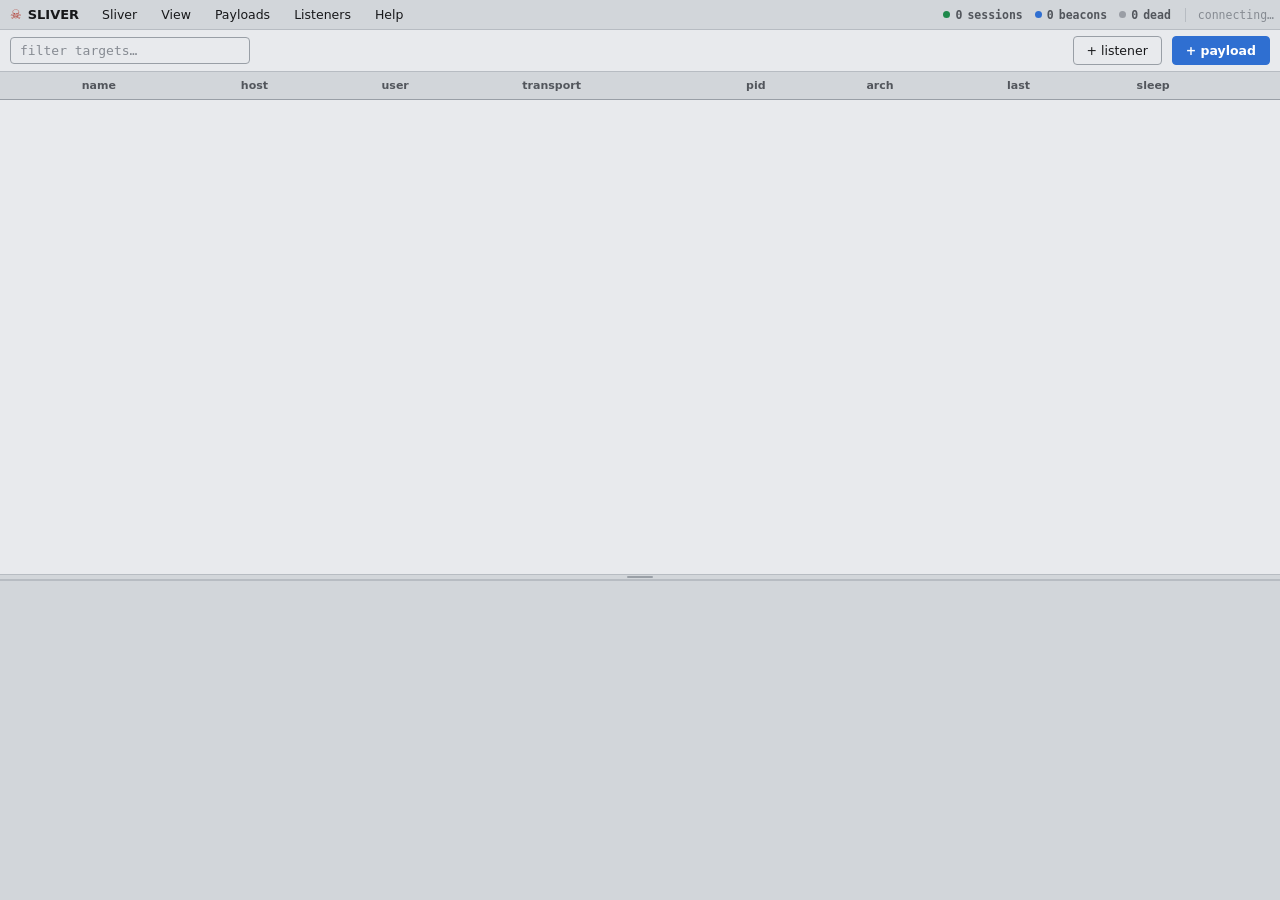
==== commit a306b5c8: "Remove graph view and fix agent ordering/tab names - Scrap graph panel and view toggle; table is now" ====
--- a/web/index.html
+++ b/web/index.html
@@ -69,26 +69,14 @@
 
   <!-- toolbar -->
   <div class="toolbar">
-    <div class="segmented">
-      <button id="btnGraph">Graph</button>
-      <button id="btnTable" class="active">Table</button>
-    </div>
     <input class="search mono" id="target-filter" placeholder="filter targets&hellip;" autocomplete="off">
     <div class="spacer"></div>
     <button class="btn ghost" id="tbListener">+ listener</button>
     <button class="btn emerald" id="tbGenerate">+ payload</button>
   </div>
 
-  <!-- stage: target graph/table, then the resizable console dock -->
+  <!-- stage: table and resizable console dock -->
   <div class="stage">
-    <div class="stagepanel hidden" id="graphPanel">
-      <svg class="graphwrap" id="graphSvg" viewBox="0 0 900 340" preserveAspectRatio="xMidYMid meet"></svg>
-      <div class="glegend">
-        <span class="item"><span class="sw" style="border-color:var(--ok)"></span>egress (direct)</span>
-        <span class="item"><span class="sw" style="border-color:var(--gold);border-top-style:solid"></span>pivoted</span>
-        <span class="item"><span class="sw" style="border-color:var(--dead)"></span>dead</span>
-      </div>
-    </div>
     <div class="stagepanel tblwrap" id="tablePanel">
       <table class="tgt">
         <thead><tr><th></th><th>name</th><th>host</th><th>user</th><th>transport</th><th>pid</th><th>arch</th><th>last</th><th>sleep</th></tr></thead>
@@ -606,6 +594,10 @@
   <div class="modal-box" id="modalGenerate" style="display:none">
     <div class="modal-head">Generate Payload</div>
     <div class="modal-body form" style="max-height:60vh">
+      <label class="field" style="margin:0"><span class="lbl">Profile (optional — pre-fills form)</span>
+        <select id="mgProfile"></select>
+      </label>
+      <hr style="width:100%;border:0;border-top:1px solid var(--line);margin:2px 0">
       <label class="field" style="margin:0"><span class="lbl">Listener</span>
         <select id="mgListener"></select>
       </label>
@@ -635,6 +627,69 @@
         <div class="grid2">
           <label class="field" style="margin:0"><span class="lbl">Sleep (s)</span><input id="mgInterval" type="number" min="1" value="60"></label>
           <label class="field" style="margin:0"><span class="lbl">Jitter (s)</span><input id="mgJitter" type="number" min="0" value="30"></label>
+        </div>
+        <div class="grid2" style="margin-top:8px">
+          <label class="field" style="margin:0"><span class="lbl">Reconnect (s)</span><input id="mgReconnect" type="number" min="1" value="60"></label>
+          <label class="field" style="margin:0"><span class="lbl">Max connection errors</span><input id="mgMaxErrors" type="number" min="1" value="1000"></label>
+          <label class="field" style="margin:0"><span class="lbl">Poll timeout (s)</span><input id="mgPoll" type="number" min="1" value="360"></label>
+        </div>
+      </div>
+      <hr style="width:100%;border:0;border-top:1px solid var(--line);margin:2px 0">
+      <div class="opt-group">
+        <span class="lbl">Build options</span>
+        <div class="opt-grid">
+          <label class="opt"><input type="checkbox" id="mgDebug"><span>Debug build<span class="hint">verbose implant logging</span></span></label>
+          <label class="opt"><input type="checkbox" id="mgEvasion"><span>Evasion<span class="hint">unhook user-space API hooks</span></span></label>
+          <label class="opt"><input type="checkbox" id="mgObfuscate"><span>Obfuscate symbols<span class="hint">Sliver's CLI default &mdash; but builds take far longer</span></span></label>
+          <label class="opt"><input type="checkbox" id="mgNetGo"><span>Force netgo<span class="hint">pure-Go resolver, no libc</span></span></label>
+          <label class="opt" id="mgRunAtLoadOpt"><input type="checkbox" id="mgRunAtLoad"><span>Run at load<span class="hint">entrypoint from DllMain/constructor</span></span></label>
+          <label class="opt"><input type="checkbox" id="mgLimitDomain"><span>Domain-joined only<span class="hint">exit unless the host is domain-joined</span></span></label>
+        </div>
+      </div>
+
+      <div class="opt-group">
+        <span class="lbl">Staging</span>
+        <p class="opt-note">Applied when a stage listener serves this payload.</p>
+        <div class="opt-grid">
+          <label class="opt"><input type="checkbox" id="mgPrependSize"><span>Prepend size<span class="hint">Required by Metasploit <span class="mono">custom/*</span> payloads</span></span></label>
+        </div>
+      </div>
+
+      <div class="opt-group" id="mgShellcodeGroup" style="display:none">
+        <span class="lbl">Shellcode options</span>
+        <p class="opt-note" id="mgShellcodeNote"></p>
+        <label class="field"><span class="lbl">Encoder</span><select id="mgEncoder"><option value="none">none</option></select></label>
+        <div class="opt-grid" style="margin-bottom:10px">
+          <label class="opt"><input type="checkbox" id="mgScCompress"><span>Compress (aPLib)</span></label>
+          <label class="opt mg-win"><input type="checkbox" id="mgScThread"><span>Run EXE entrypoint as a thread</span></label>
+          <label class="opt mg-win"><input type="checkbox" id="mgScUnicode"><span>Unicode DLL command line</span></label>
+        </div>
+        <div class="grid2 mg-win">
+          <label class="field" style="margin:0"><span class="lbl">Entropy</span>
+            <select id="mgScEntropy"><option value="1">1 &mdash; none</option><option value="2">2 &mdash; random names</option><option value="3">3 &mdash; random + encrypt</option></select>
+          </label>
+          <label class="field" style="margin:0"><span class="lbl">Exit option</span>
+            <select id="mgScExit"><option value="1">1 &mdash; exit thread</option><option value="2">2 &mdash; exit process</option><option value="3">3 &mdash; block</option></select>
+          </label>
+          <label class="field" style="margin:0"><span class="lbl">AMSI/WLDP bypass</span>
+            <select id="mgScBypass"><option value="1">1 &mdash; none</option><option value="2">2 &mdash; abort on failure</option><option value="3">3 &mdash; continue on failure</option></select>
+          </label>
+          <label class="field" style="margin:0"><span class="lbl">Headers</span>
+            <select id="mgScHeaders"><option value="1">1 &mdash; overwrite</option><option value="2">2 &mdash; keep</option></select>
+          </label>
+          <label class="field" style="margin:0"><span class="lbl">Entry point override (0 = default)</span><input id="mgScOEP" type="number" min="0" value="0"></label>
+        </div>
+      </div>
+
+      <div class="opt-group">
+        <span class="lbl">Execution limits (optional)</span>
+        <p class="opt-note">The implant exits immediately unless the host matches every limit set here.</p>
+        <div class="grid2">
+          <label class="field" style="margin:0"><span class="lbl">Hostname</span><input id="mgLimitHost" class="mono" placeholder="WKSTN-01"></label>
+          <label class="field" style="margin:0"><span class="lbl">Username</span><input id="mgLimitUser" class="mono" placeholder="jdoe"></label>
+          <label class="field" style="margin:0"><span class="lbl">File exists</span><input id="mgLimitFile" class="mono" placeholder="C:\\Windows\\System32\\notepad.exe"></label>
+          <label class="field" style="margin:0"><span class="lbl">Locale</span><input id="mgLimitLocale" class="mono" placeholder="en-US"></label>
+          <label class="field" style="margin:0"><span class="lbl">Not after (datetime)</span><input id="mgLimitDate" class="mono" placeholder="2026-12-31 23:59:59"></label>
         </div>
       </div>
       <hr style="width:100%;border:0;border-top:1px solid var(--line);margin:2px 0">
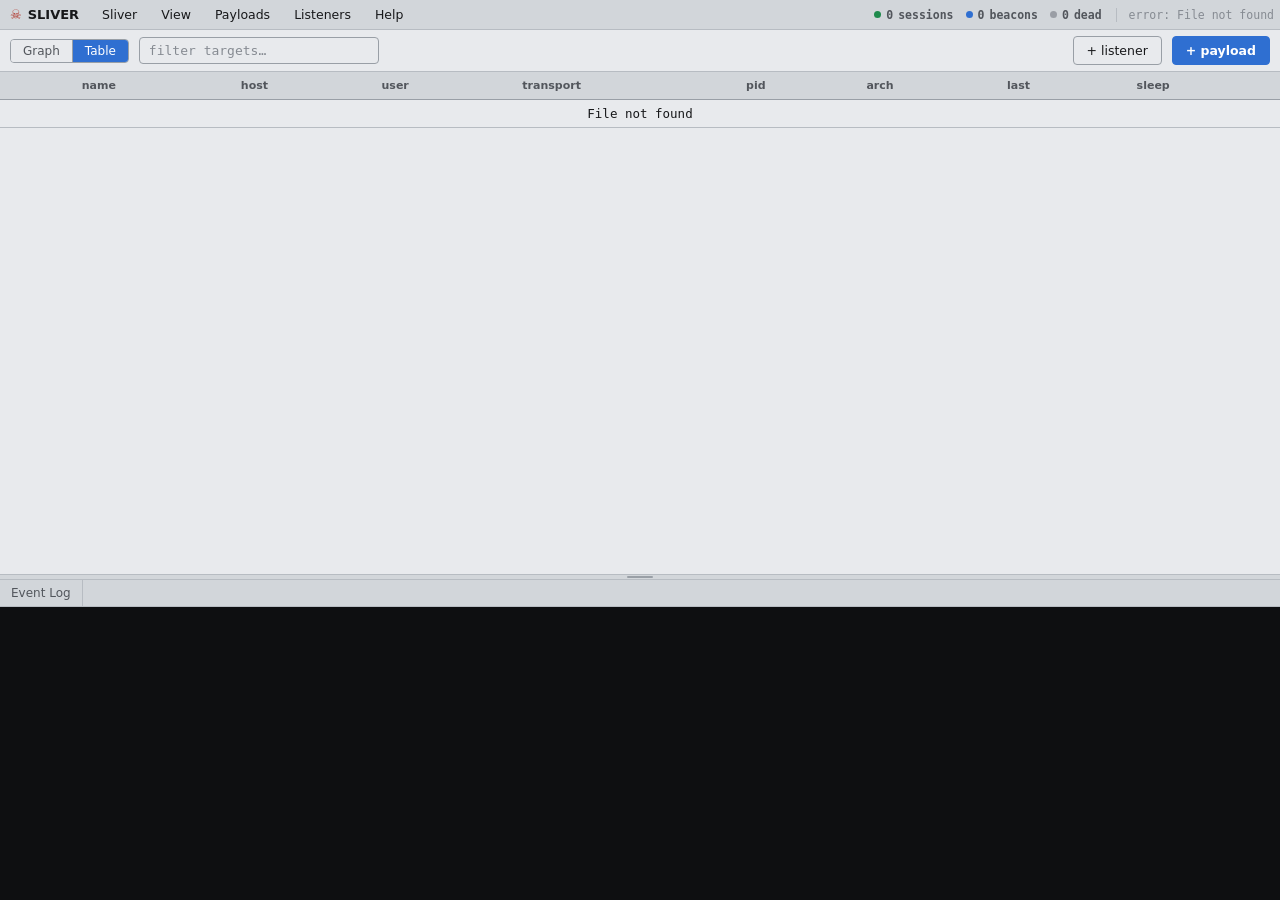
==== commit 7b81ac8c: "Revert "Remove graph view and fix agent ordering/tab names" This reverts commit a306b5c8b1c060d1869c" ====
--- a/web/index.html
+++ b/web/index.html
@@ -69,14 +69,26 @@
 
   <!-- toolbar -->
   <div class="toolbar">
+    <div class="segmented">
+      <button id="btnGraph">Graph</button>
+      <button id="btnTable" class="active">Table</button>
+    </div>
     <input class="search mono" id="target-filter" placeholder="filter targets&hellip;" autocomplete="off">
     <div class="spacer"></div>
     <button class="btn ghost" id="tbListener">+ listener</button>
     <button class="btn emerald" id="tbGenerate">+ payload</button>
   </div>
 
-  <!-- stage: table and resizable console dock -->
+  <!-- stage: target graph/table, then the resizable console dock -->
   <div class="stage">
+    <div class="stagepanel hidden" id="graphPanel">
+      <svg class="graphwrap" id="graphSvg" viewBox="0 0 900 340" preserveAspectRatio="xMidYMid meet"></svg>
+      <div class="glegend">
+        <span class="item"><span class="sw" style="border-color:var(--ok)"></span>egress (direct)</span>
+        <span class="item"><span class="sw" style="border-color:var(--gold);border-top-style:solid"></span>pivoted</span>
+        <span class="item"><span class="sw" style="border-color:var(--dead)"></span>dead</span>
+      </div>
+    </div>
     <div class="stagepanel tblwrap" id="tablePanel">
       <table class="tgt">
         <thead><tr><th></th><th>name</th><th>host</th><th>user</th><th>transport</th><th>pid</th><th>arch</th><th>last</th><th>sleep</th></tr></thead>
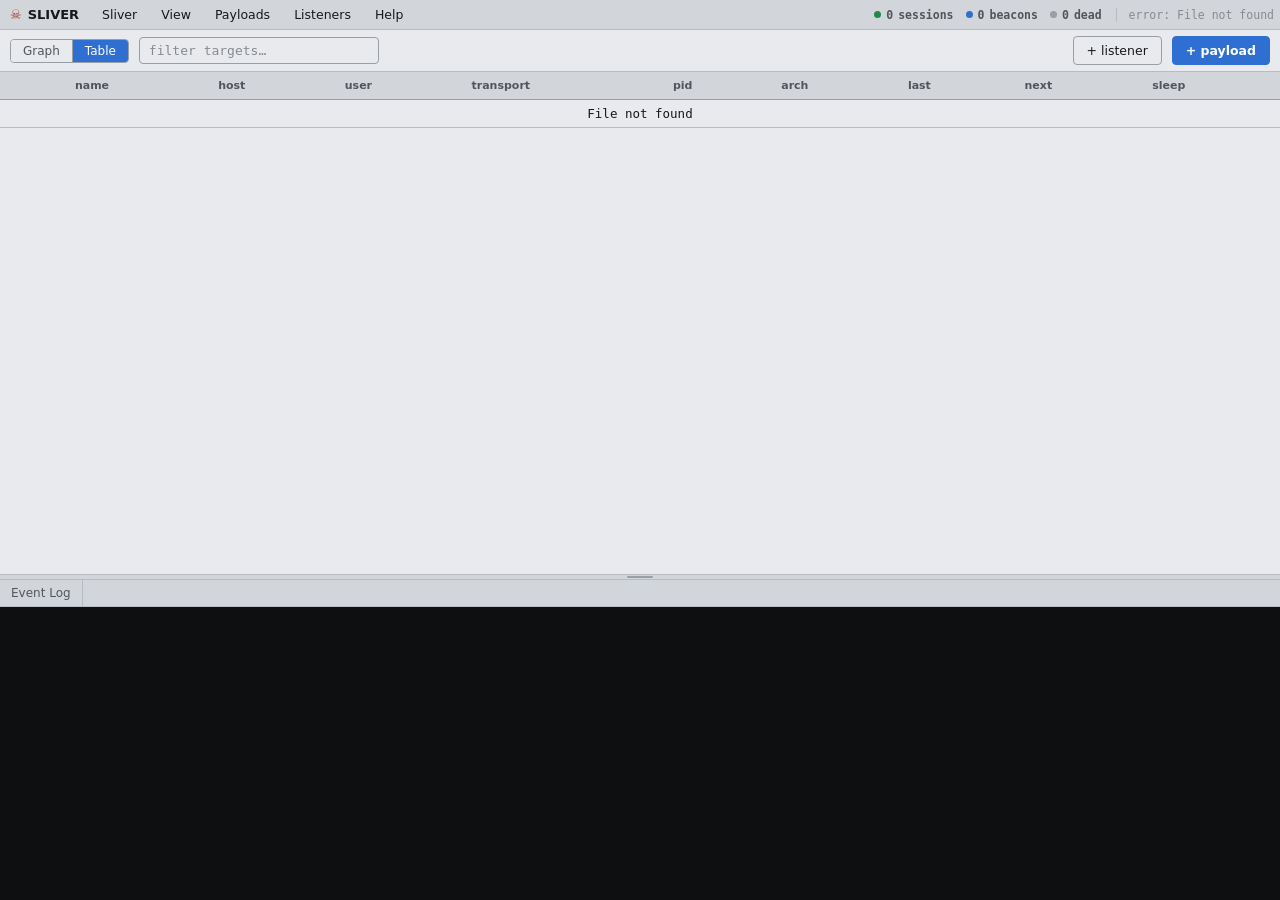
==== commit aab680a4: "Show each beacon's next check-in in the agents table and Info tab The agents table and the Info tab " ====
--- a/web/index.html
+++ b/web/index.html
@@ -91,7 +91,7 @@
     </div>
     <div class="stagepanel tblwrap" id="tablePanel">
       <table class="tgt">
-        <thead><tr><th></th><th>name</th><th>host</th><th>user</th><th>transport</th><th>pid</th><th>arch</th><th>last</th><th>sleep</th></tr></thead>
+        <thead><tr><th></th><th>name</th><th>host</th><th>user</th><th>transport</th><th>pid</th><th>arch</th><th>last</th><th>next</th><th>sleep</th></tr></thead>
         <tbody id="tblBody"></tbody>
       </table>
     </div>
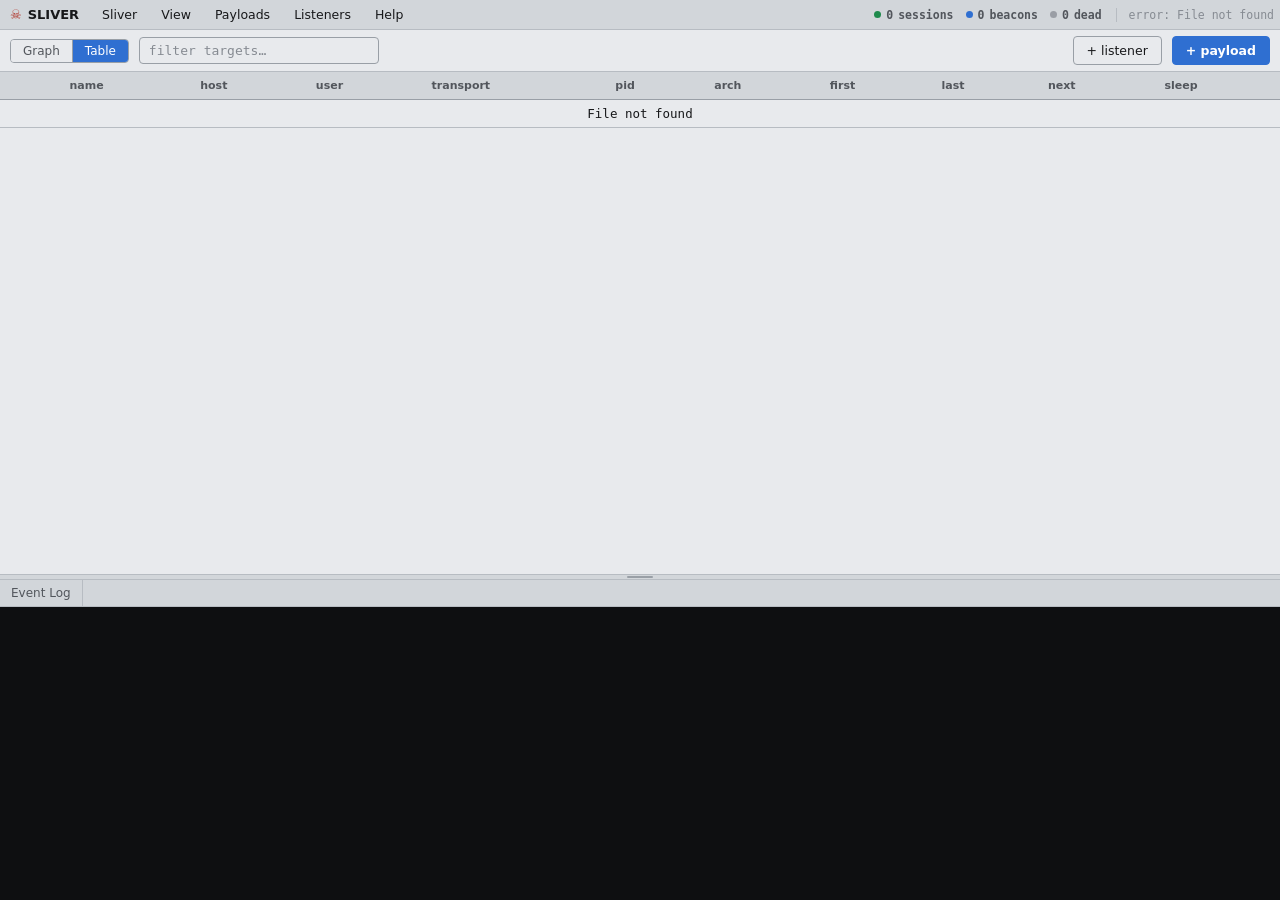
==== commit 47001834: "Show each agent's first-contact time in the table and Info tab Add a "first" column to the agents ta" ====
--- a/web/index.html
+++ b/web/index.html
@@ -91,7 +91,7 @@
     </div>
     <div class="stagepanel tblwrap" id="tablePanel">
       <table class="tgt">
-        <thead><tr><th></th><th>name</th><th>host</th><th>user</th><th>transport</th><th>pid</th><th>arch</th><th>last</th><th>next</th><th>sleep</th></tr></thead>
+        <thead><tr><th></th><th>name</th><th>host</th><th>user</th><th>transport</th><th>pid</th><th>arch</th><th>first</th><th>last</th><th>next</th><th>sleep</th></tr></thead>
         <tbody id="tblBody"></tbody>
       </table>
     </div>
--- a/web/style.css
+++ b/web/style.css
@@ -297,3 +297,14 @@
 .logline.disconnect { color: var(--priv-high); }
 
 /* utility tables inside dock panes (Downloads-style rows, saved profiles, etc.) reuse table.tbl */
+
+/* resizable agent-table columns (see initColumnResize in app.js) */
+table.tgt.cols-frozen { table-layout: fixed; }
+table.tgt.cols-frozen td { overflow: hidden; text-overflow: ellipsis; }
+table.tgt thead th .col-resizer {
+  position: absolute; top: 0; right: 0; width: 7px; height: 100%;
+  cursor: col-resize; user-select: none; z-index: 3;
+}
+table.tgt thead th .col-resizer:hover,
+table.tgt thead th .col-resizer.active { background: var(--accent); opacity: .55; }
+body.col-resizing, body.col-resizing * { cursor: col-resize !important; user-select: none !important; }
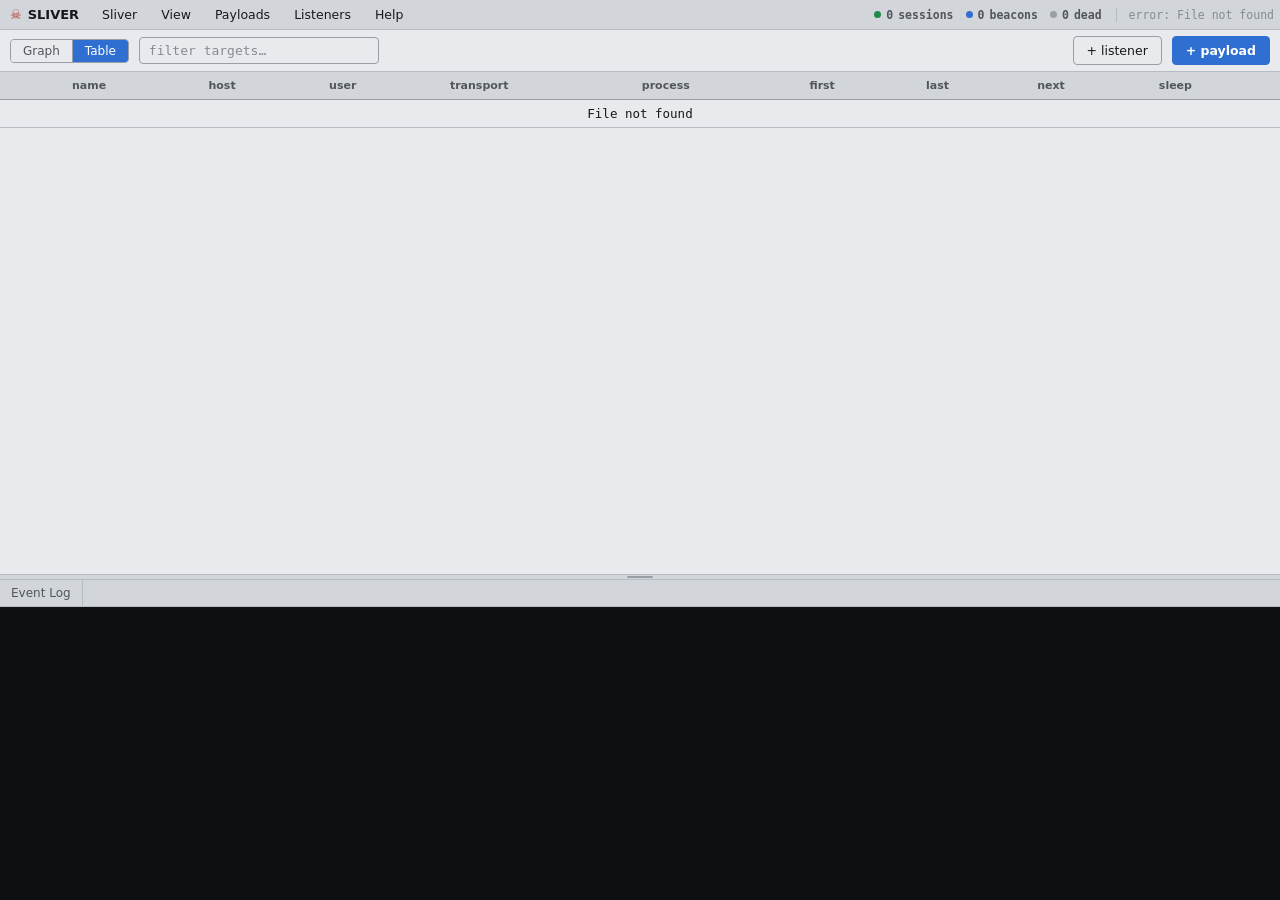
==== commit 00ffab5a: "Agents table: sortable first-contact, process column, drop arch/pid - First-contact header is now cl" ====
--- a/web/index.html
+++ b/web/index.html
@@ -91,7 +91,7 @@
     </div>
     <div class="stagepanel tblwrap" id="tablePanel">
       <table class="tgt">
-        <thead><tr><th></th><th>name</th><th>host</th><th>user</th><th>transport</th><th>pid</th><th>arch</th><th>first</th><th>last</th><th>next</th><th>sleep</th></tr></thead>
+        <thead><tr><th></th><th>name</th><th>host</th><th>user</th><th>transport</th><th>process</th><th id="th-first" class="sortable">first</th><th>last</th><th>next</th><th>sleep</th></tr></thead>
         <tbody id="tblBody"></tbody>
       </table>
     </div>
--- a/web/style.css
+++ b/web/style.css
@@ -308,3 +308,7 @@
 table.tgt thead th .col-resizer:hover,
 table.tgt thead th .col-resizer.active { background: var(--accent); opacity: .55; }
 body.col-resizing, body.col-resizing * { cursor: col-resize !important; user-select: none !important; }
+
+/* sortable table header (click to sort; ▲/▼ shown in the header text) */
+table.tgt thead th.sortable { cursor: pointer; user-select: none; }
+table.tgt thead th.sortable:hover { color: var(--ink); }
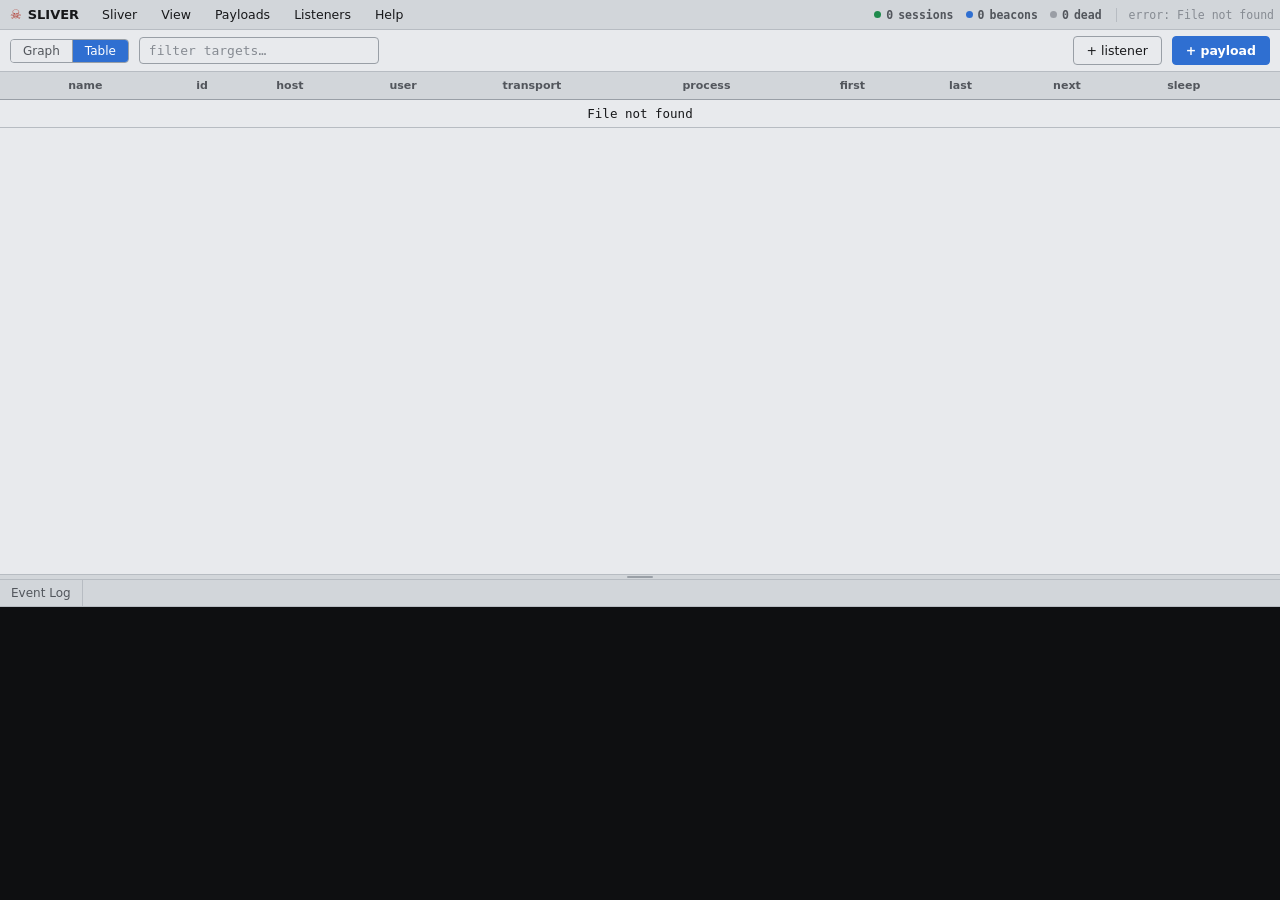
==== commit 4aed02d8: "Add short beacon id column and default interact tab to it Add an "id" column (after name) showing th" ====
--- a/web/index.html
+++ b/web/index.html
@@ -91,7 +91,7 @@
     </div>
     <div class="stagepanel tblwrap" id="tablePanel">
       <table class="tgt">
-        <thead><tr><th></th><th>name</th><th>host</th><th>user</th><th>transport</th><th>process</th><th id="th-first" class="sortable">first</th><th>last</th><th>next</th><th>sleep</th></tr></thead>
+        <thead><tr><th></th><th>name</th><th>id</th><th>host</th><th>user</th><th>transport</th><th>process</th><th id="th-first" class="sortable">first</th><th>last</th><th>next</th><th>sleep</th></tr></thead>
         <tbody id="tblBody"></tbody>
       </table>
     </div>
